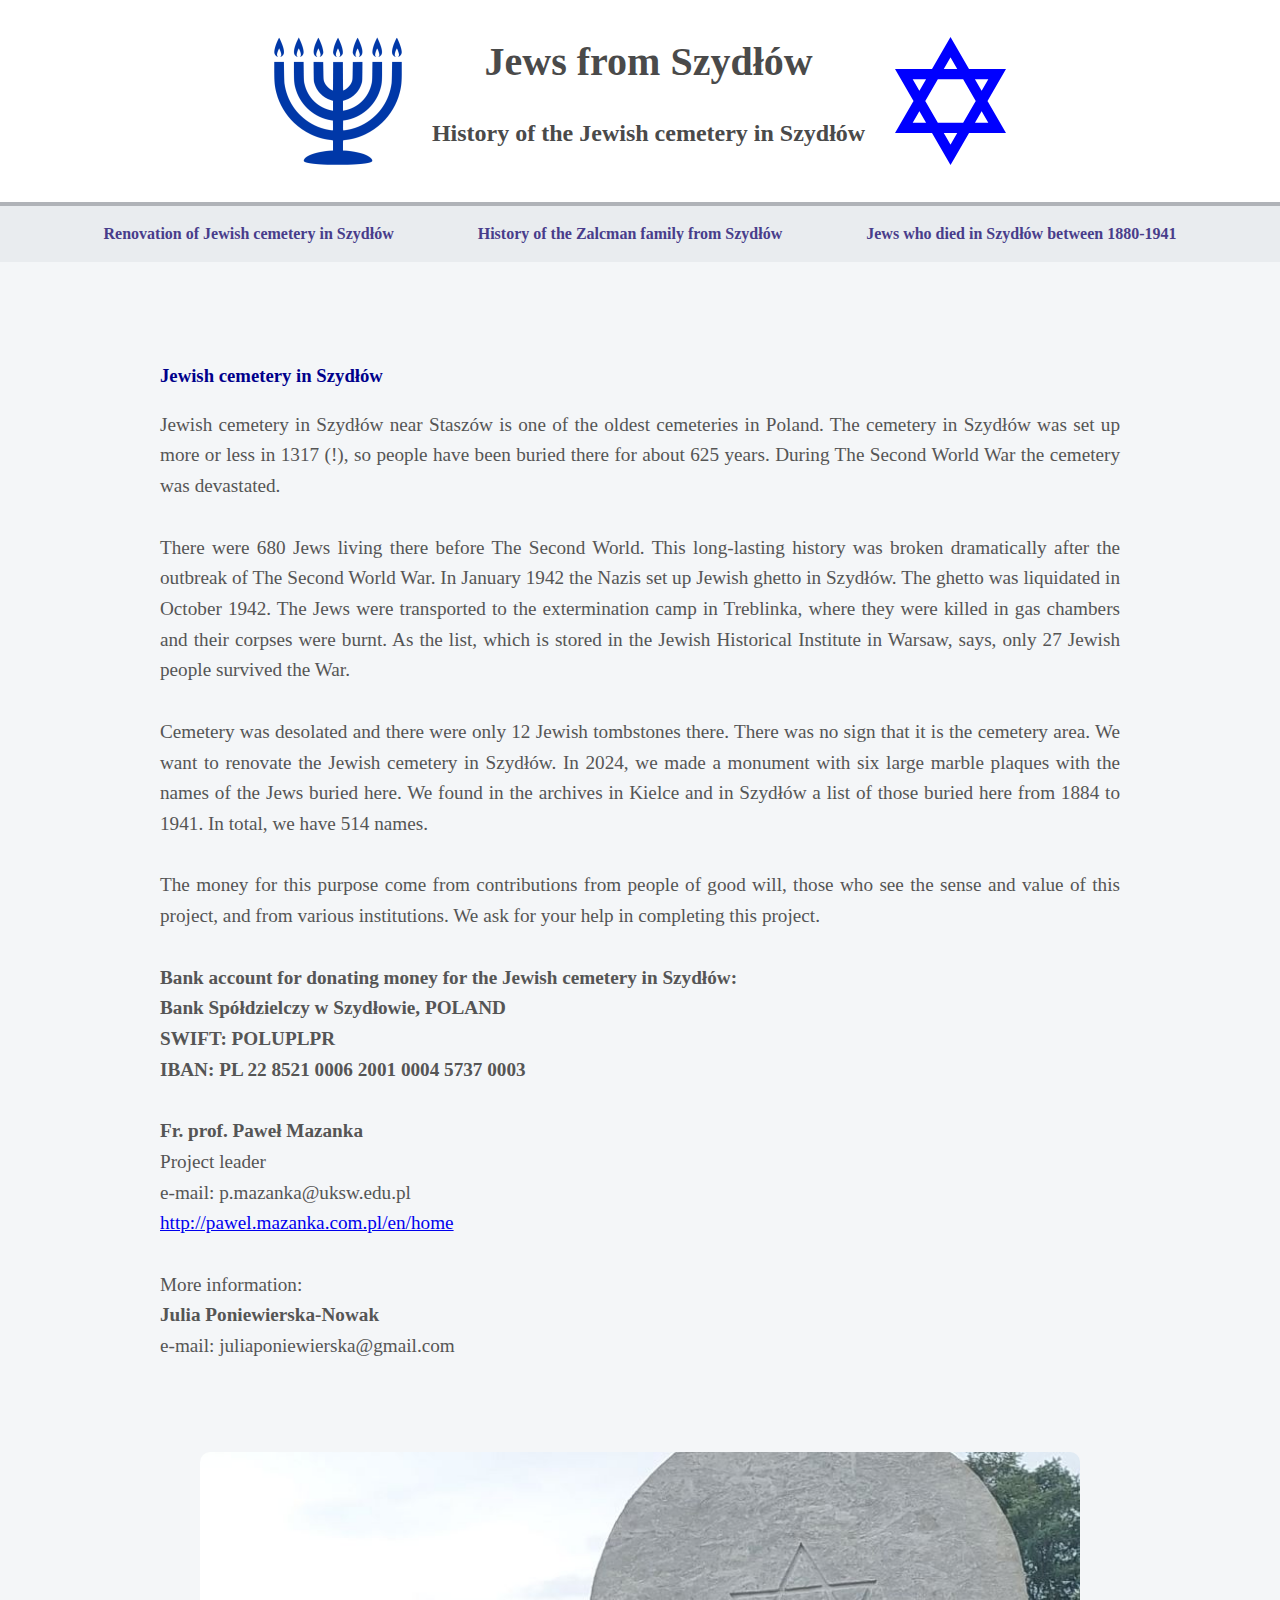
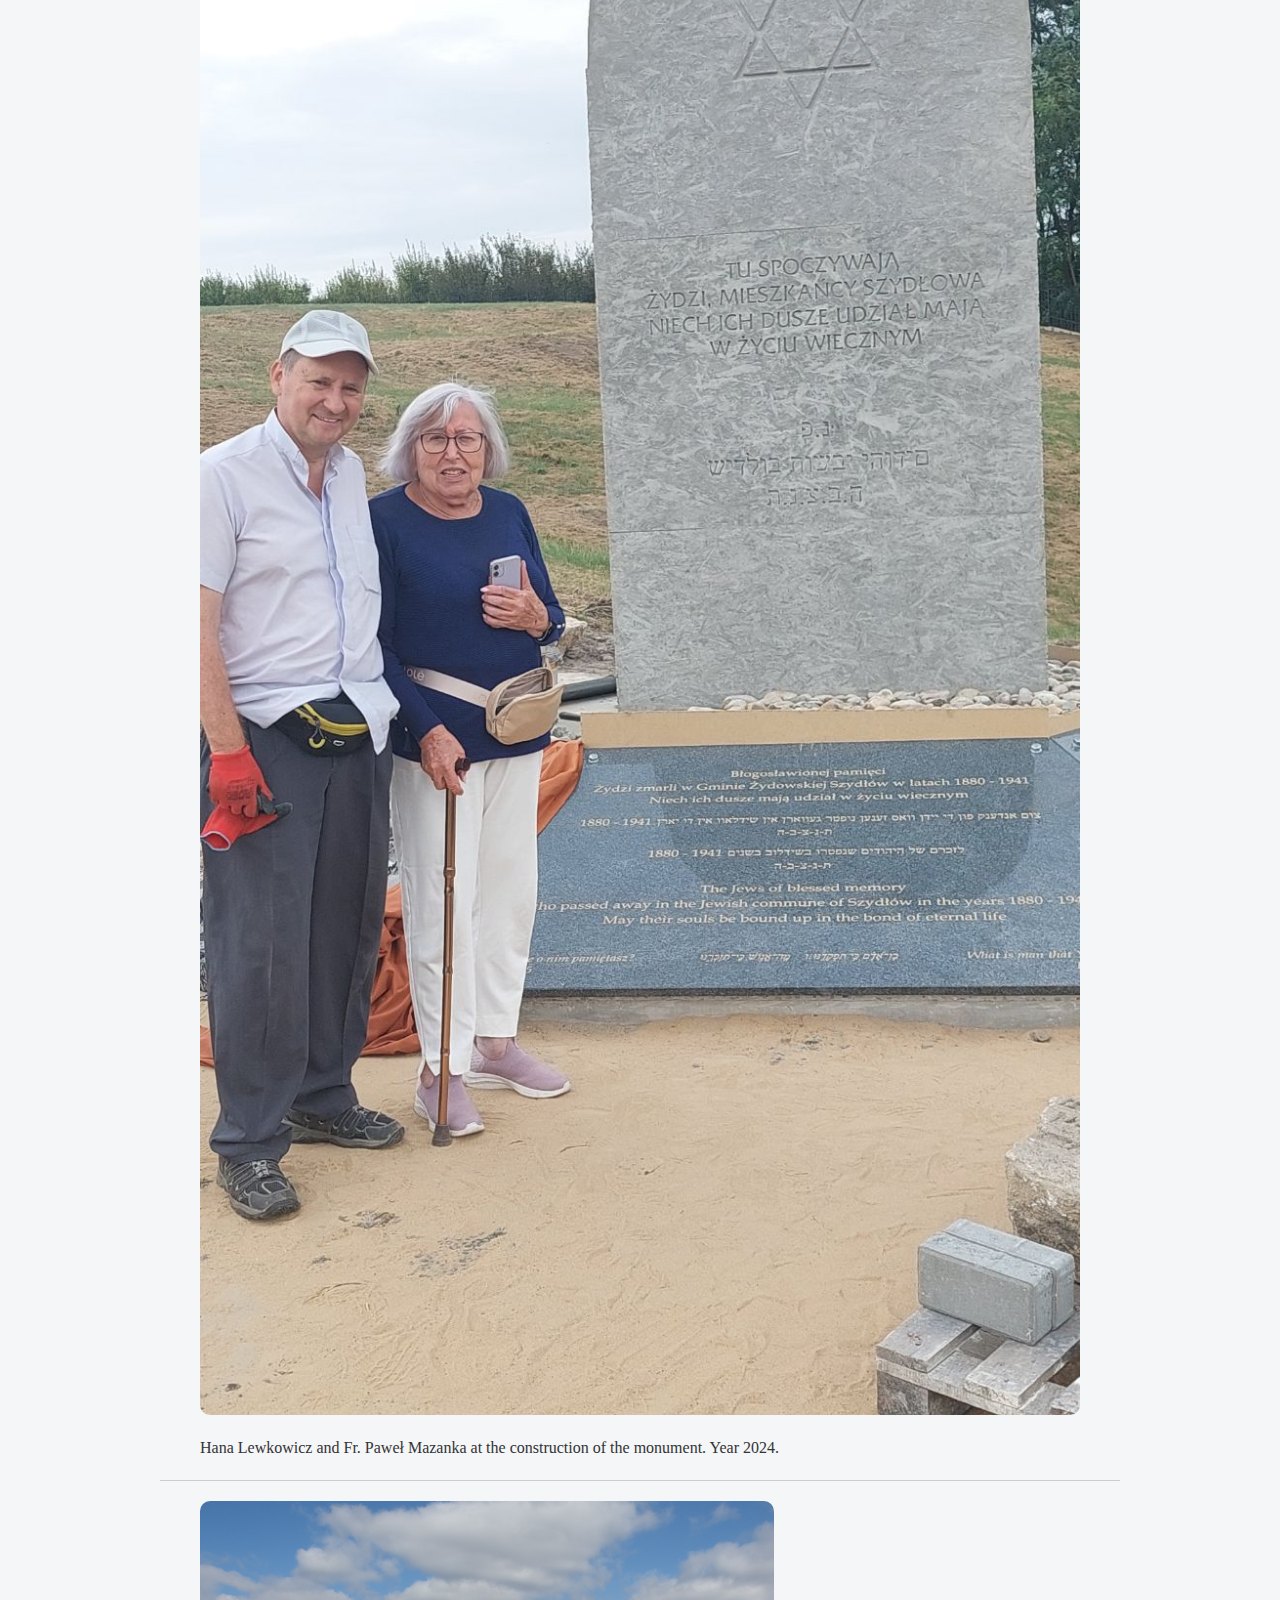
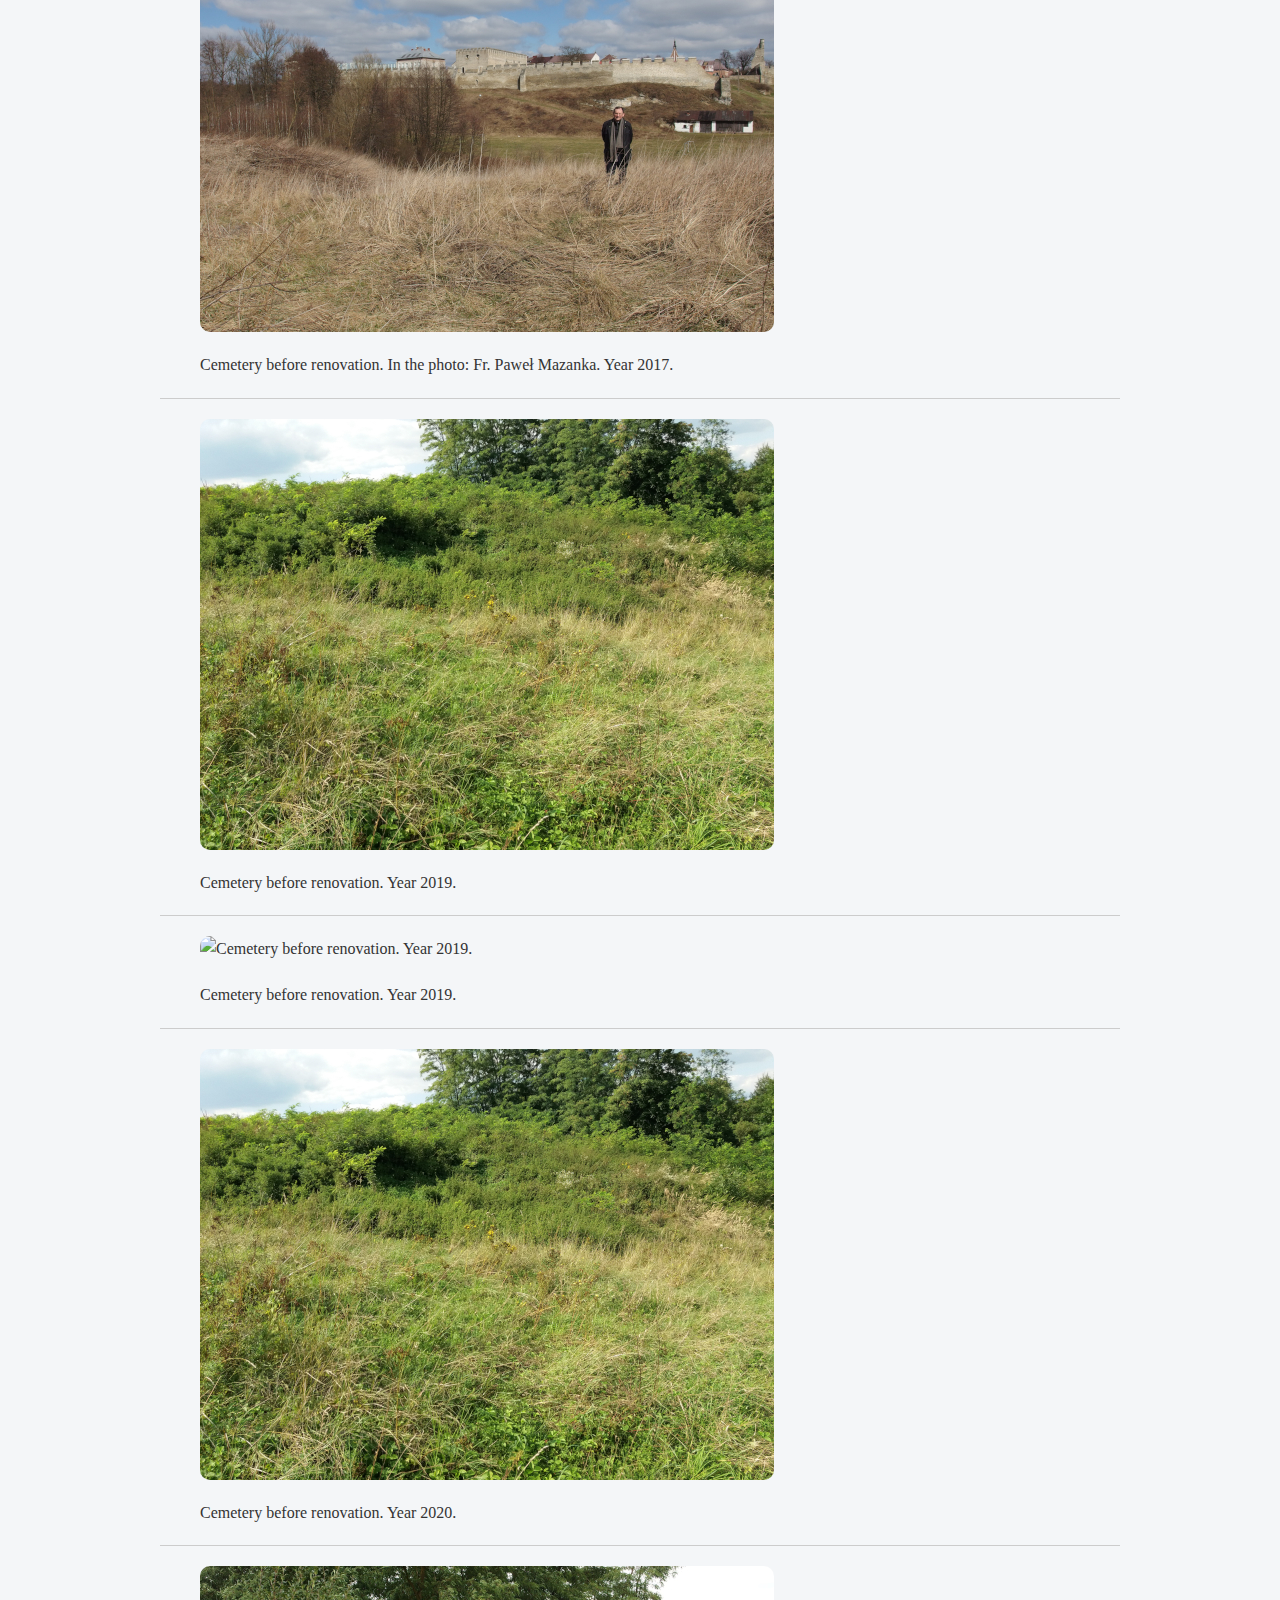
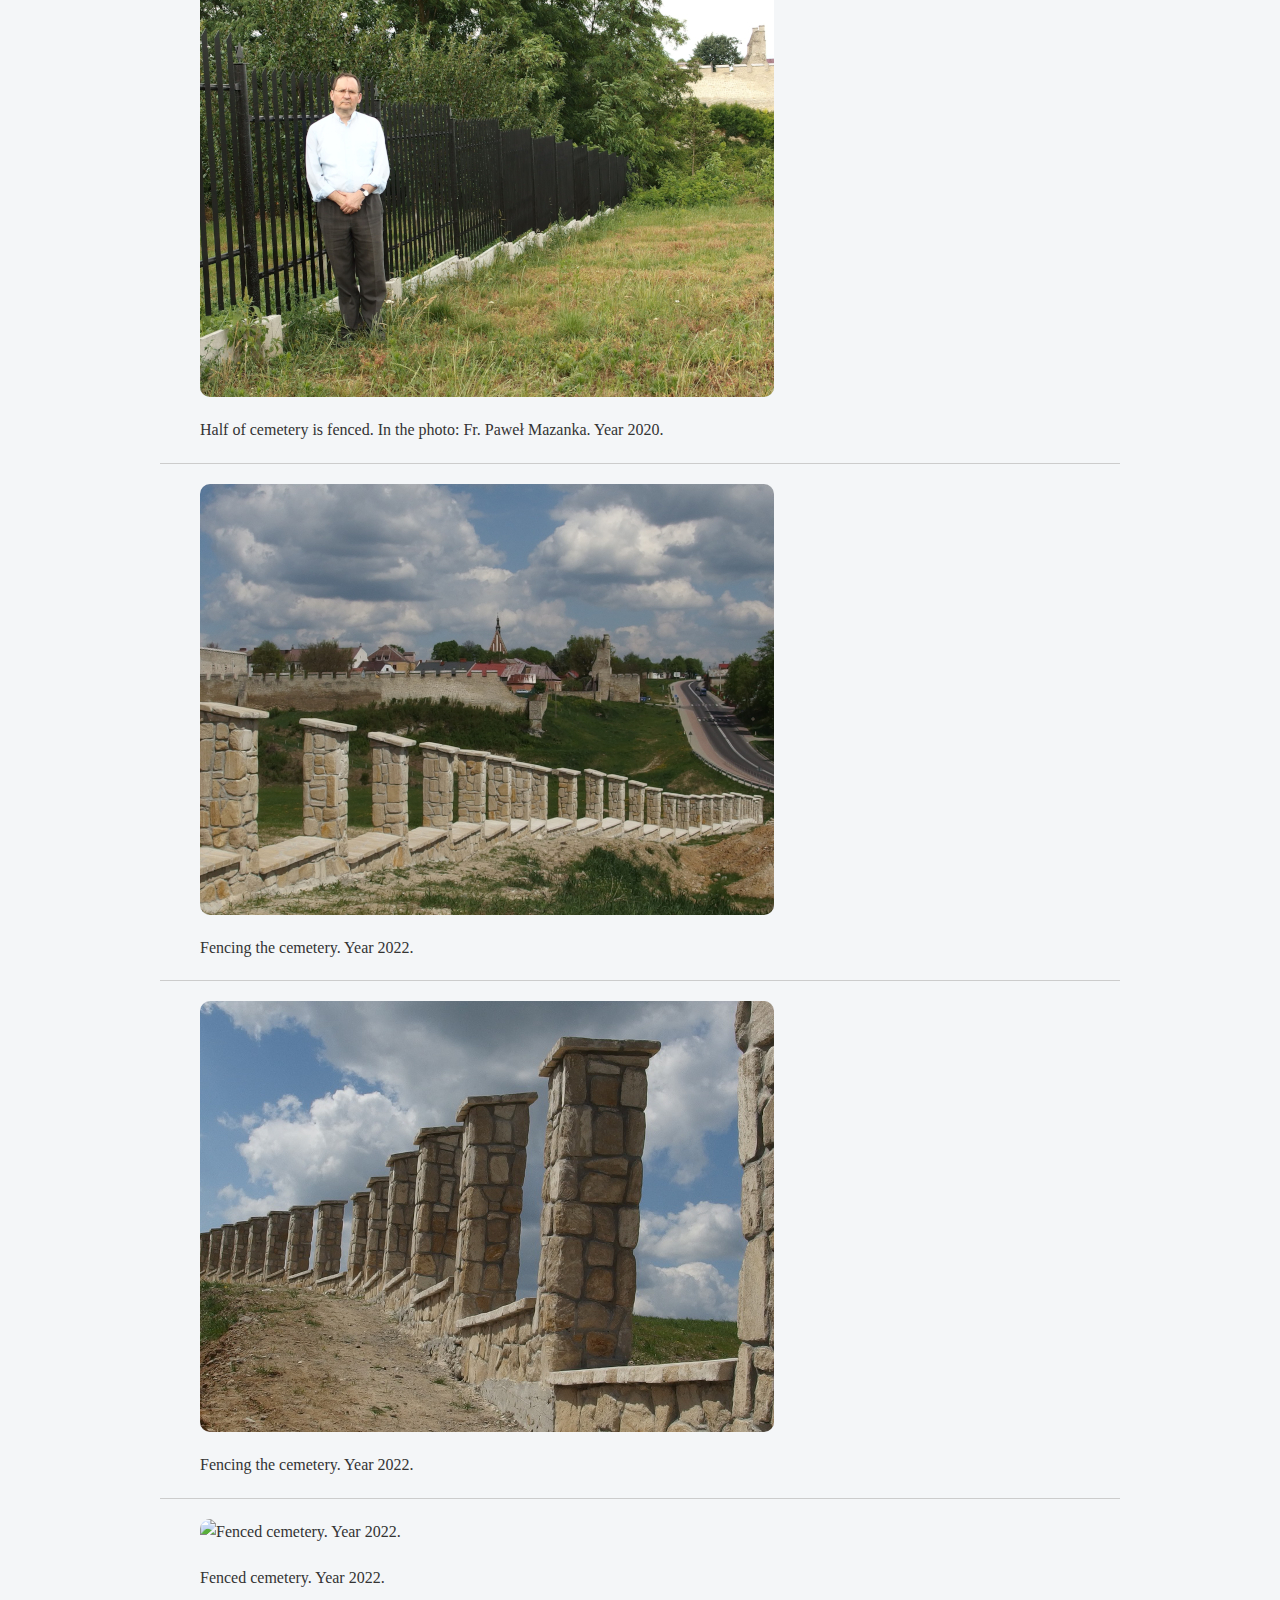
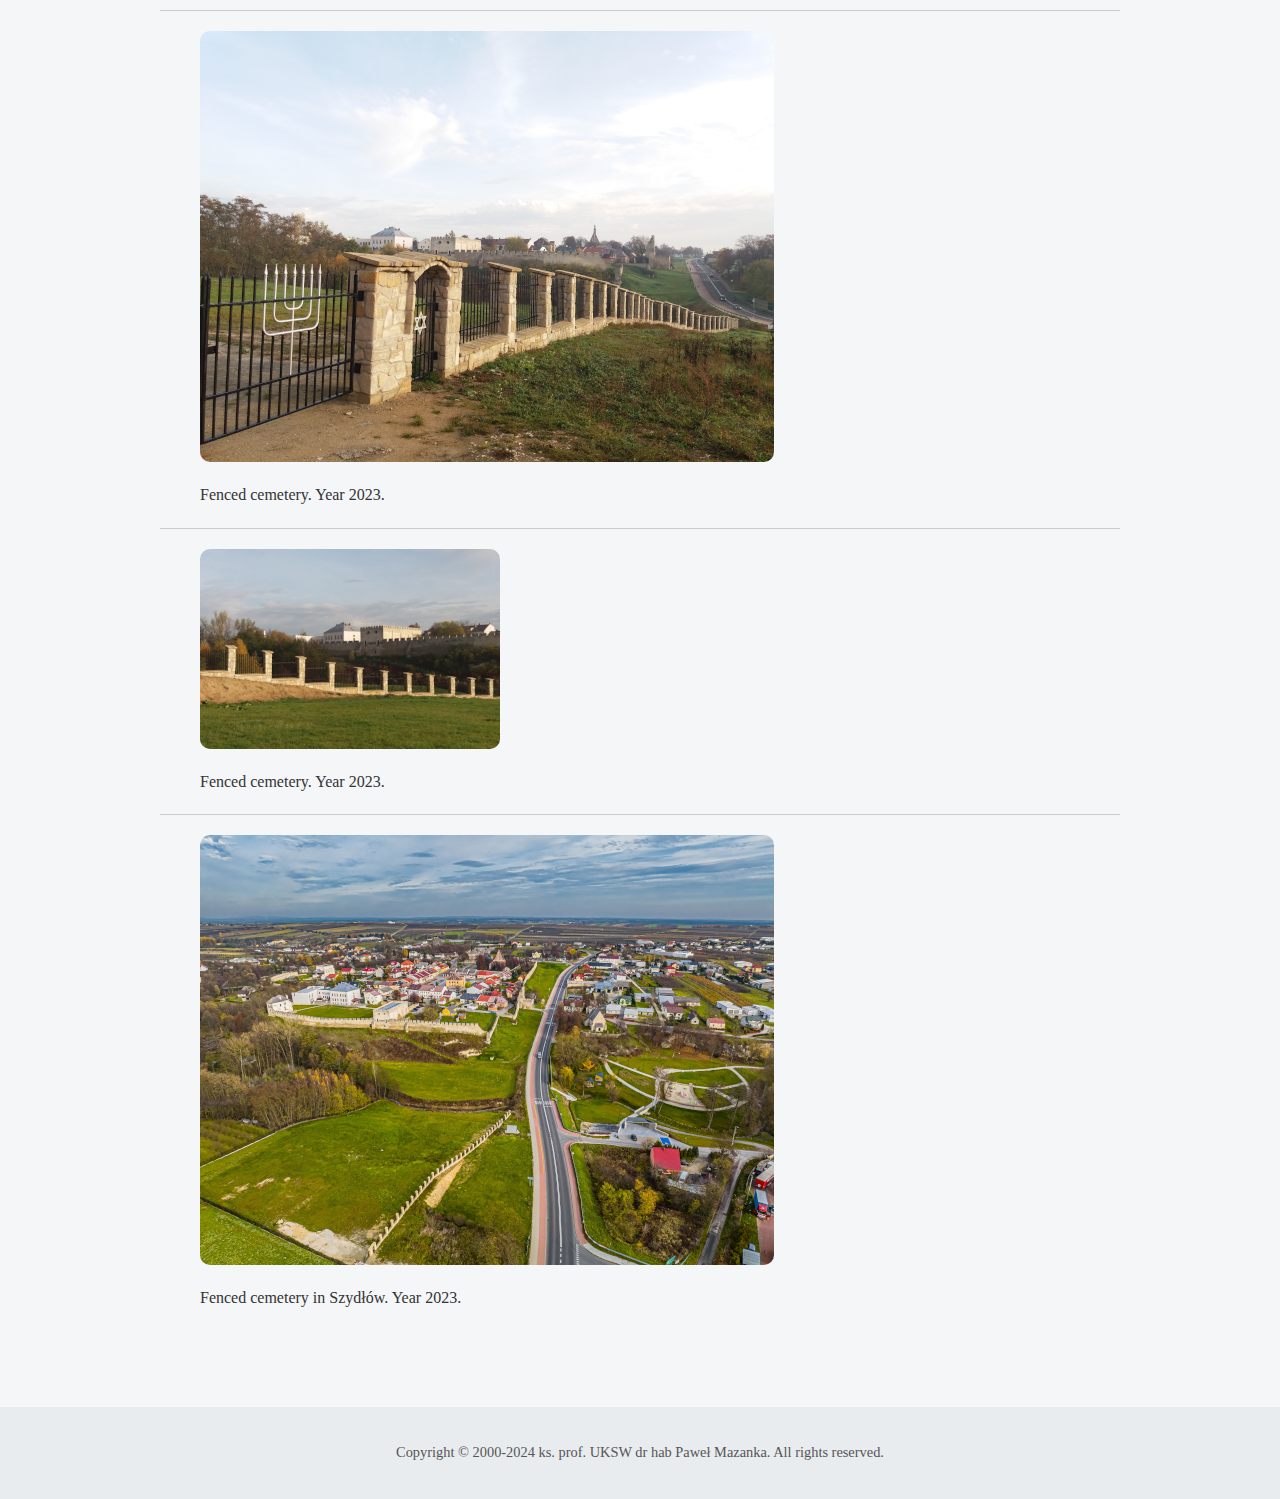
==== resources/index.html @ 0996d3be "first commit of new page" ====
<!DOCTYPE html>
<html lang="en">
<head>
    <meta charset="UTF-8">
    <meta name="viewport" content="width=device-width, initial-scale=1.0">
    <meta name="description" content="Opis strony">
    <meta name="keywords" content="szydlow, jews, cemetery">
    <meta name="author" content="Twoje Imię">
    <title>Jews from Szydłów</title>
    <link rel="stylesheet" href="../css/style.css">
</head>

<body>

<header>
    <img src="../img/menorah.png" alt="Menorah">
    <div>
        <h1>Jews from Szydłów</h1>
        <h2>History of the Jewish cemetery in Szydłów</h2>
    </div>
    <img src="../img/Star_of_David.svg" alt="Star of David">
</header>

<nav>
    <a href="index.html">Renovation of Jewish cemetery in Szydłów</a>
    <a href="zalcman.html">History of the Zalcman family from Szydłów</a>
    <a href="szydlowjews.html">Jews who died in Szydłów between 1880-1941</a>
</nav>

<main>
    <section>

        <div class="justify-aligned-text">
            <h3>Jewish cemetery in Szydłów</h3>
            <p>
                Jewish cemetery in Szydłów near Staszów is one of the oldest cemeteries in Poland.
                The cemetery in Szydłów was set up more or less in 1317 (!), so people have been buried there for about 625 years.
                During The Second World War the cemetery was devastated.<br><br>

                There were 680 Jews living there before The Second World. This long-lasting history was broken dramatically after the outbreak of The Second World War.
                In January 1942 the Nazis set up Jewish ghetto in Szydłów. The ghetto was liquidated in October 1942.
                The Jews were transported to the extermination camp in Treblinka, where they were killed in gas chambers and their corpses were burnt.
                As the list, which is stored in the Jewish Historical Institute in Warsaw, says, only 27 Jewish people survived the War. <br><br>

                Cemetery was desolated and there were only 12 Jewish tombstones there. There was no sign that it is the cemetery area.
                We want to renovate the Jewish cemetery in Szydłów. In 2024, we made a monument with six large marble plaques with the names of the Jews buried here.
                We found in the archives in Kielce and in Szydłów a list of those buried here from 1884 to 1941.
                In total, we have 514 names.<br><br>

                The money for this purpose come from contributions from people of good will, those who see the sense and value of this project, and from various institutions.
                We ask for your help in completing this project. <br><br>

                <b>Bank account for donating money for the Jewish cemetery in Szydłów:<br>
                Bank Spółdzielczy w Szydłowie, POLAND<br>
                SWIFT: POLUPLPR<br>
                    IBAN: PL 22 8521 0006 2001 0004 5737 0003 </b><br><br>

                <strong>Fr. prof. Paweł Mazanka</strong><br>
                Project leader<br>
                e-mail: p.mazanka@uksw.edu.pl<br>
                <a href="http://pawel.mazanka.com.pl/en/home">http://pawel.mazanka.com.pl/en/home</a><br><br>

                More information:<br>
                <strong>Julia Poniewierska-Nowak</strong><br>
                e-mail: juliaponiewierska@gmail.com<br>
            </p>
        </div>

        <div class="justify-aligned-text">

            <figure>
                <img src="../img/monument1.jpg" alt="Hana Lewkowicz and Fr. Paweł Mazanka at the construction of the monument. Year 2024." class="gallery-image" data-caption="Hana Lewkowicz and Fr. Paweł Mazanka at the construction of the monument. Year 2024.">
                <figcaption>Hana Lewkowicz and Fr. Paweł Mazanka at the construction of the monument. Year 2024.</figcaption>
            </figure>

            <hr>

            <figure>
                <img src="../img/cemetery2017.jpg" alt="Cemetery before renovation. Year 2017." class="gallery-image" data-caption="Cemetery before renovation. Year 2017.">
                <figcaption>Cemetery before renovation. In the photo: Fr. Paweł Mazanka. Year 2017.</figcaption>
            </figure>

            <hr>

            <figure>
                <img src="../img/cemetery2019-2.jpg" alt="Cemetery before renovation. Year 2019." class="gallery-image" data-caption="Cemetery before renovation. Year 2019.">
                <figcaption>Cemetery before renovation. Year 2019.</figcaption>
            </figure>

            <hr>

            <figure>
                <img src="../img/cemetery2019.jpg" alt="Cemetery before renovation. Year 2019." class="gallery-image" data-caption="Cemetery before renovation. Year 2019.">
                <figcaption>Cemetery before renovation. Year 2019.</figcaption>
            </figure>

            <hr>

            <figure>
                <img src="../img/cemetery2020.jpg" alt="Cemetery before renovation. Year 2020." class="gallery-image" data-caption="Cemetery before renovation. Year 2020.">
                <figcaption>Cemetery before renovation. Year 2020.</figcaption>
            </figure>

            <hr>

            <figure>
                <img src="../img/cemetery2020-2.jpg" alt="Cemetery before renovation. Year 2020." class="gallery-image" data-caption="Cemetery before renovation. Year 2020.">
                <figcaption>Half of cemetery is fenced. In the photo: Fr. Paweł Mazanka. Year 2020.</figcaption>
            </figure>

            <hr>

            <figure>
                <img src="../img/fencing-2022.jpg" alt="Fencing the cemetery. Year 2022." class="gallery-image" data-caption="Fencing the cemetery. Year 2022.">
                <figcaption>Fencing the cemetery. Year 2022.</figcaption>
            </figure>

            <hr>

            <figure>
                <img src="../img/fencing-2022-2.jpg" alt="Fencing the cemetery. Year 2022." class="gallery-image" data-caption="Fencing the cemetery. Year 2022.">
                <figcaption>Fencing the cemetery. Year 2022.</figcaption>
            </figure>

            <hr>

            <figure>
                <img src="../img/cemetery2022.jpg" alt="Fenced cemetery. Year 2022." class="gallery-image" data-caption="Fenced cemetery. Year 2022.">
                <figcaption>Fenced cemetery. Year 2022.</figcaption>
            </figure>

            <hr>

            <figure>
                <img src="../img/fenced2023-1.jpg" alt="Fenced cemetery. Year 2023." class="gallery-image" data-caption="Fenced cemetery. Year 2023.">
                <figcaption>Fenced cemetery. Year 2023.</figcaption>
            </figure>

            <hr>

            <figure>
                <img src="../img/fenced2023-2.jpg" alt="Fenced cemetery. Year 2023." class="gallery-image" data-caption="Fenced cemetery. Year 2023.">
                <figcaption>Fenced cemetery. Year 2023.</figcaption>
            </figure>

            <hr>

            <figure>
                <img src="../img/fenced2023-3.jpg" alt="Fenced cemetery in Szydlow. Year 2023." class="gallery-image" data-caption="Fenced cemetery. Year 2023.">
                <figcaption>Fenced cemetery in Szydłów. Year 2023.</figcaption>
            </figure>

            <div id="myModal" class="modal">
                <span class="close">&times;</span>
                <img class="modal-content" id="img01">
                <div id="caption"></div>
            </div>

        </div>

    </section>

</main>

<footer>
    <p>Copyright &copy; 2000-2024 ks. prof. UKSW dr hab Paweł Mazanka. All rights reserved.</p>
</footer>
<script src="../js/scripts.js"></script>
</body>
</html>
---- css/style.css ----
/* Ogólne style dla całej strony */
html, body {
    height: 100%
    margin: 0;
}

body {
    display: flex;
    flex-direction: column; /* Ustaw kolumnowy układ */
    min-height: 100vh; /* Zabezpieczenie na wysokość viewportu */
    font-family: 'Times New Roman', Tahoma, Geneva, Verdana, sans-serif;
    line-height: 1.6;
    margin: 0;
    padding: 0;
    background-color: #f4f6f8; /* Jasne, neutralne tło */
    color: #333; /* Tekst w ciemnoszarym kolorze */
}

/* Styl nagłówka */
header {
    display: flex;
    justify-content: center;
    align-items: center; /* Wyrównanie pionowe do środka */
    background: #ffffff;
    color: #4a4a4a;
    padding: 30px 0;
    border-bottom: 4px solid #b0b3b8;
    font-family: "Times New Roman";
}

header div {
    text-align: center;
    display: inline-block;
}

header h1 {
    align-items: center;
    font-size: 2.5em;
    margin: 0;
}

header img {
    height: 8em; /* Dopasowanie do h1 */
    vertical-align: middle;
    margin-left: 30px;
    margin-right: 30px;
}

/* Styl nawigacji */
nav {
    background-color: #e9ecef; /* Jasnoszary kolor nawigacji */
    padding: 15px 0;
    text-align: center;
}

nav a {
    color: #483D8B; /* Neutralny, ciemnoszary kolor linków */
    margin: 0 20px;
    text-decoration: none;
    font-weight: bold;
    padding: 10px 20px;
    border-radius: 30px;
    transition: background-color 0.3s ease, color 0.3s ease;
}

nav a:hover {
    background-color: #b0b3b8; /* Delikatny szary na hover */
    color: #ffffff;
}

/* Styl sekcji głównej */
main {
    padding: 40px 20px;
    margin: 20px auto;
    max-width: 1000px;
}

main section {
    text-align: center;
}

main h2 {
    font-size: 2em;
    margin-bottom: 20px;
    color: #4a4a4a; /* Ciemnoszary kolor nagłówków */
}

main h3 {
    color: #00008B
}

main p {
    font-size: 1.2em;
    margin-bottom: 30px;
    color: #555;
}

/* Styl przycisku */
button {
    background-color: #4a4a4a; /* Ciemnoszary kolor przycisku */
    color: #ffffff;
    border: none;
    padding: 15px 30px;
    font-size: 1em;
    border-radius: 30px;
    cursor: pointer;
    transition: background-color 0.3s ease;
}

button:hover {
    background-color: #6c757d; /* Subtelny odcień szarości na hover */
}

/* Styl stopki */
footer {
    background-color: #e9ecef;
    color: #555;
    text-align: center;
    padding: 20px 0;
    margin-top: auto;
    font-size: 0.9em;
}

/* Styl smukłej linii */
hr {
    border: none;
    border-top: 1px solid #ccc;
    margin: 20px 0;
}

/* Responsywność */
@media (max-width: 768px) {
    nav a {
        display: block;
        margin: 10px 0;
    }

    main {
        padding: 20px;
        margin: 10px;
    }

    header h1 {
        font-size: 2em;
    }

    header p {
        font-size: 1em;
    }
}

/* Stylizacja dla tekstu wyjustowanego */
.justify-aligned-text {
    text-align: justify;
    flex: 1;
    width: 100%;
    padding: 20px;
    box-sizing: border-box;
}

/* Stylizacja dla tekstu wyrównanego do lewej */
.left-aligned-text {
    text-align: left;
    flex: 1;
    width: 100%;
    padding: 20px;
    box-sizing: border-box;
}

/* Stylizacja dla tekstu wyrównanego do środka */
.center-aligned-text {
    text-align: center;
    flex: 1;
    width: 100%;
    padding: 20px;
    box-sizing: border-box;
}

/* Styl dla zdjęć w treści */
.gallery-image {
    display: block;
    max-width: 100%;
    height: auto;
    margin: 20px 0; /* Margines góra-dół dla oddzielenia zdjęcia od tekstu */
    border-radius: 10px; /* Opcjonalnie, zaokrąglenie rogów */
    cursor: pointer; /* Wskaźnik ręki, aby wskazać, że obrazki są klikalne */
}

/* Styl dla modala */
.modal {
    display: none; /* Ukrywa modal domyślnie */
    position: fixed; /* Pozostaje na miejscu podczas przewijania */
    z-index: 1; /* Wyświetlanie na wierzchu */
    left: 0;
    top: 0;
    width: 100%;
    height: 100%;
    overflow: auto; /* Dodaje przewijanie, jeśli zdjęcie jest większe niż ekran */
    background-color: rgba(0,0,0,0.8); /* Ciemne tło z przezroczystością */
}

/* Styl dla zawartości modala */
.modal-content {
    margin: auto;
    display: block;
    max-width: 80%;
    max-height: 80%;
    margin-top: 5%;
}

/* Styl dla zamknięcia modala */
.close {
    position: absolute;
    top: 15px;
    right: 35px;
    color: #fff;
    font-size: 40px;
    font-weight: bold;
    cursor: pointer;
}

.close:hover,
.close:focus {
    color: #bbb;
    text-decoration: none;
    cursor: pointer;
}

/* Styl dla opisu zdjęcia w modalu */
#caption {
    margin: 10px;
    color: #fff;
    text-align: center;
}
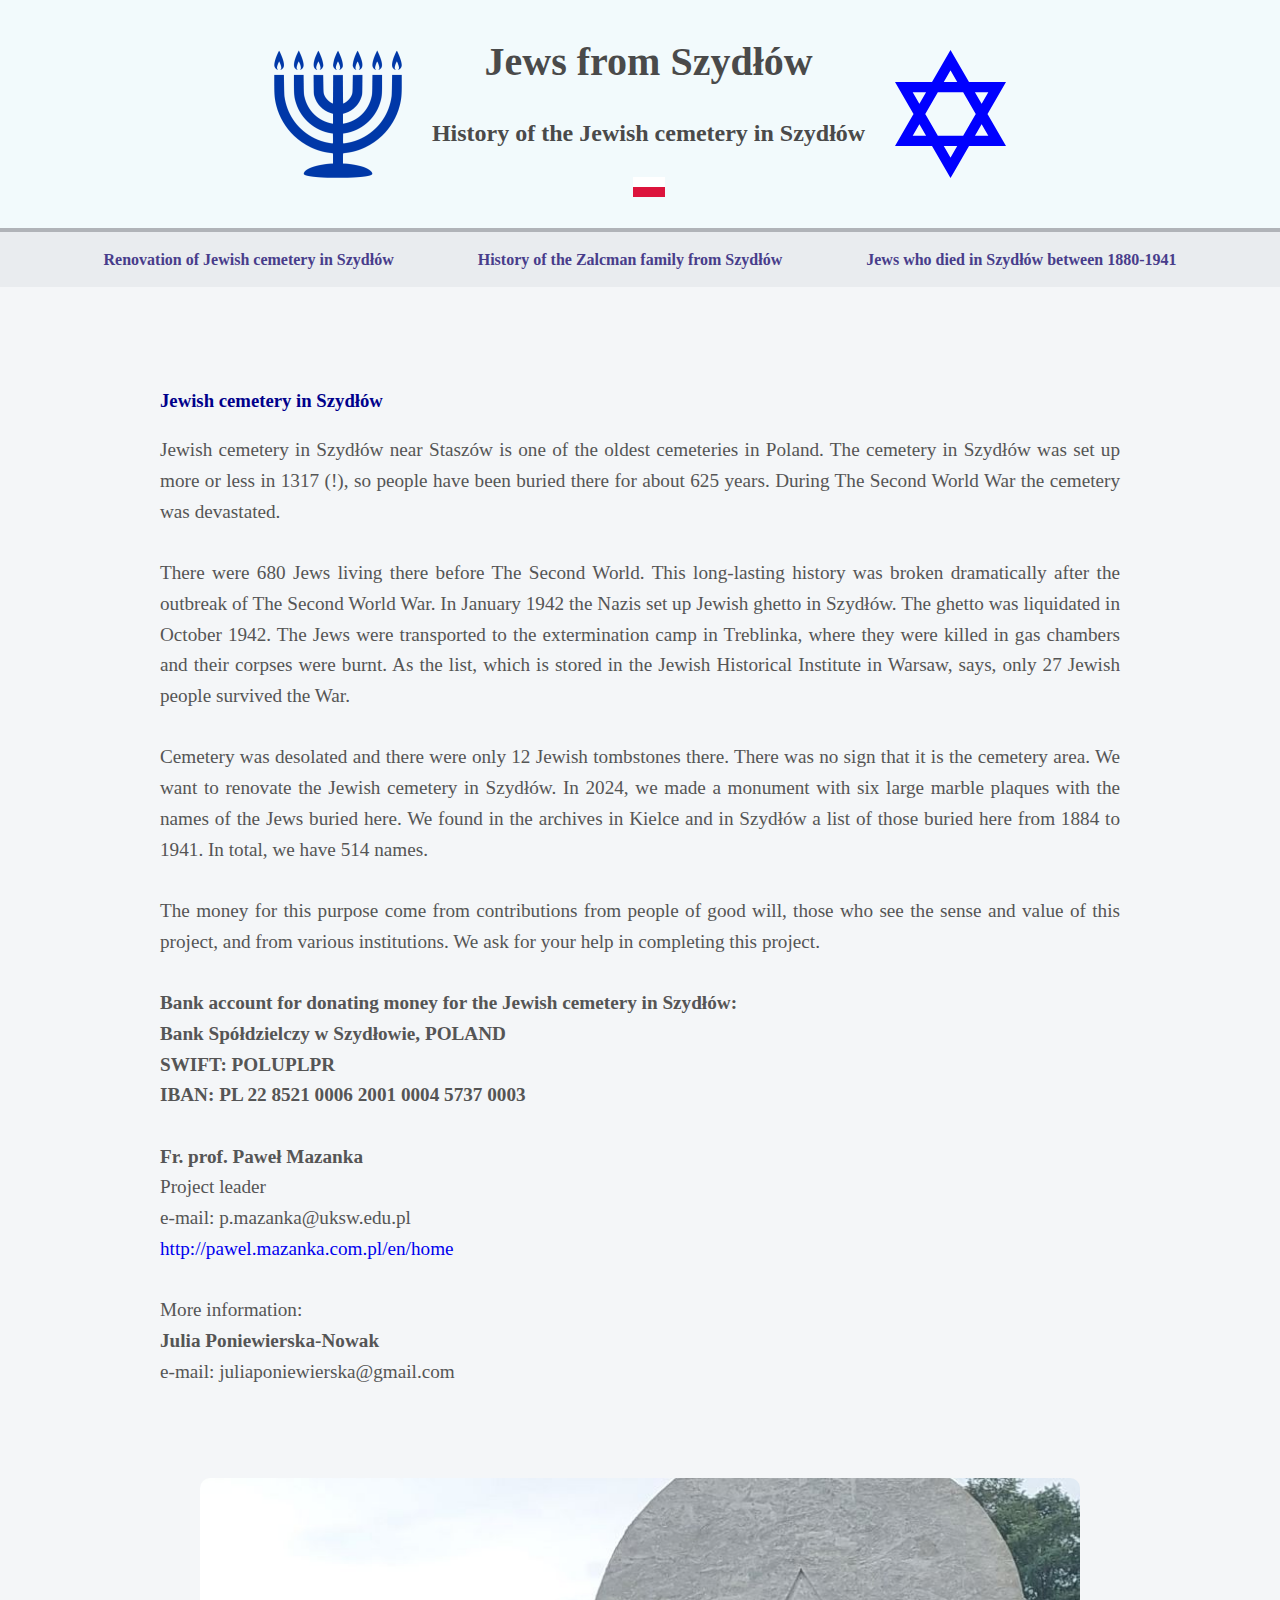
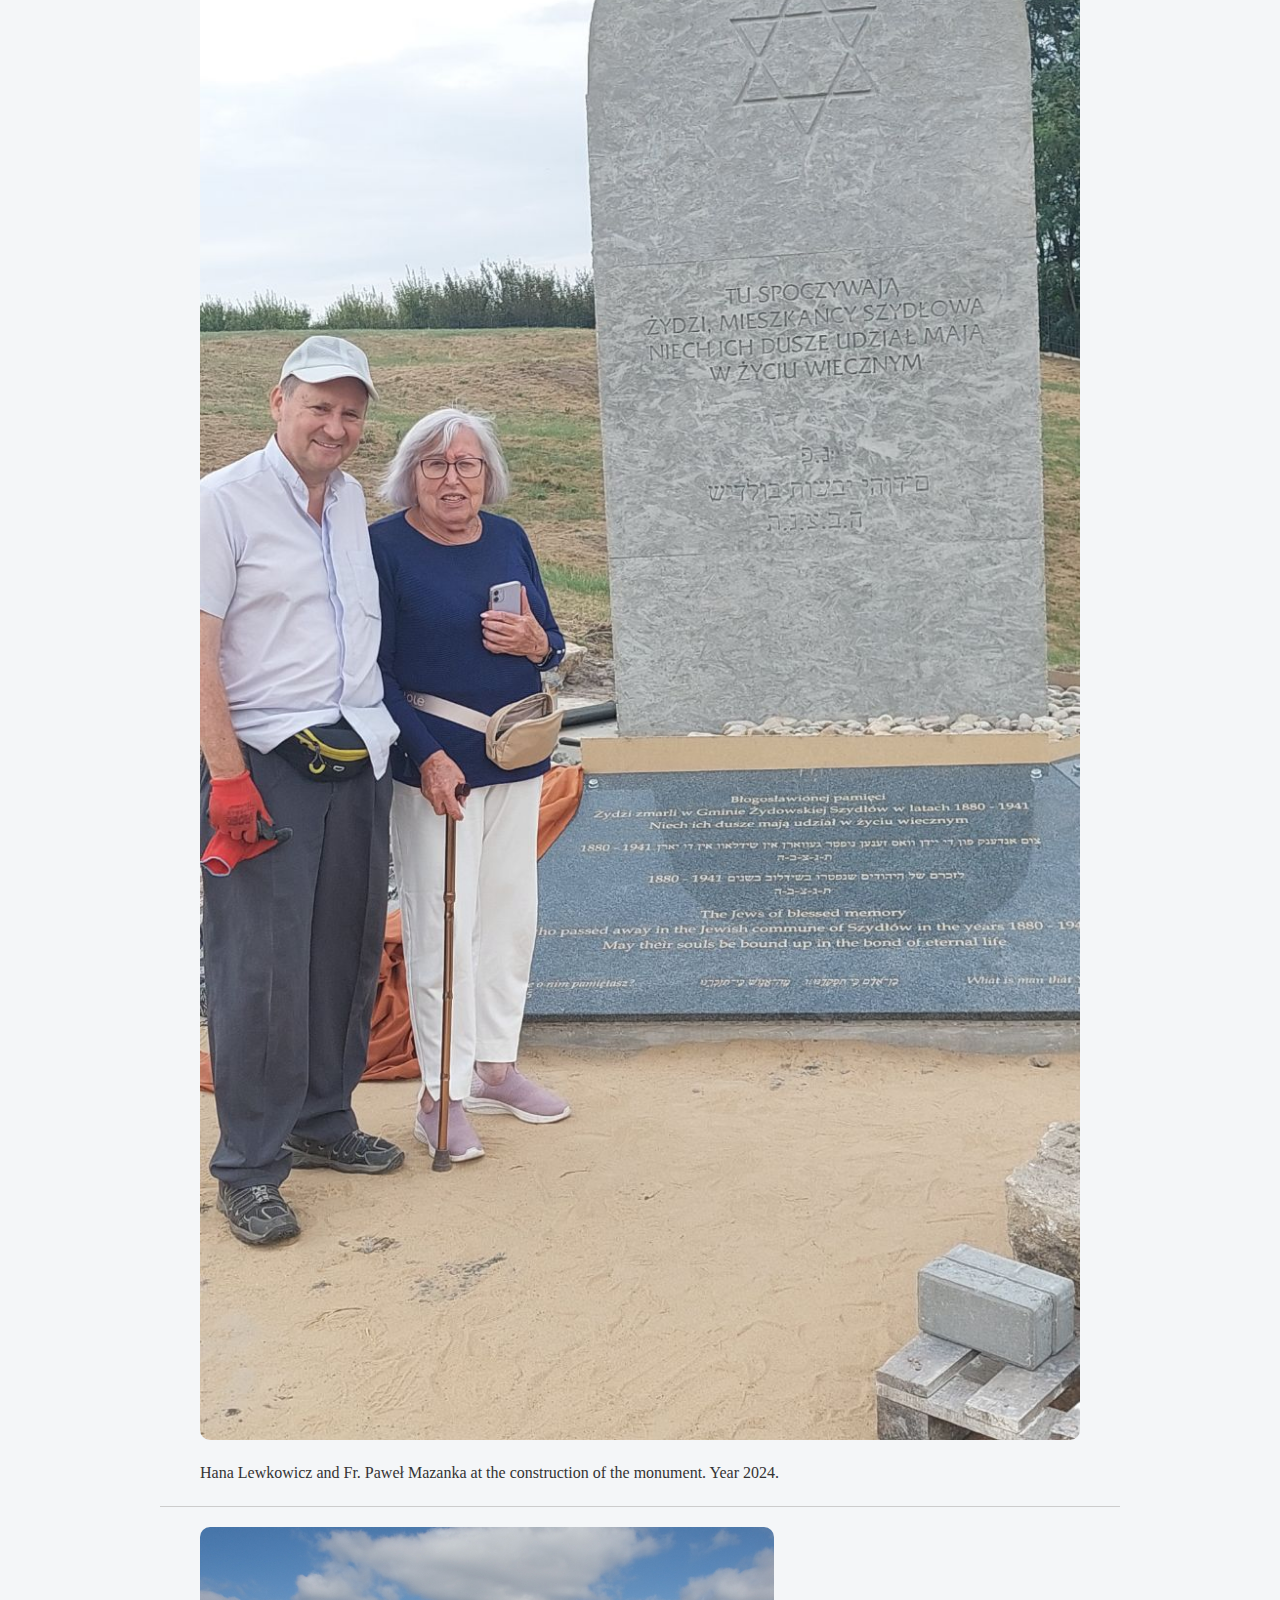
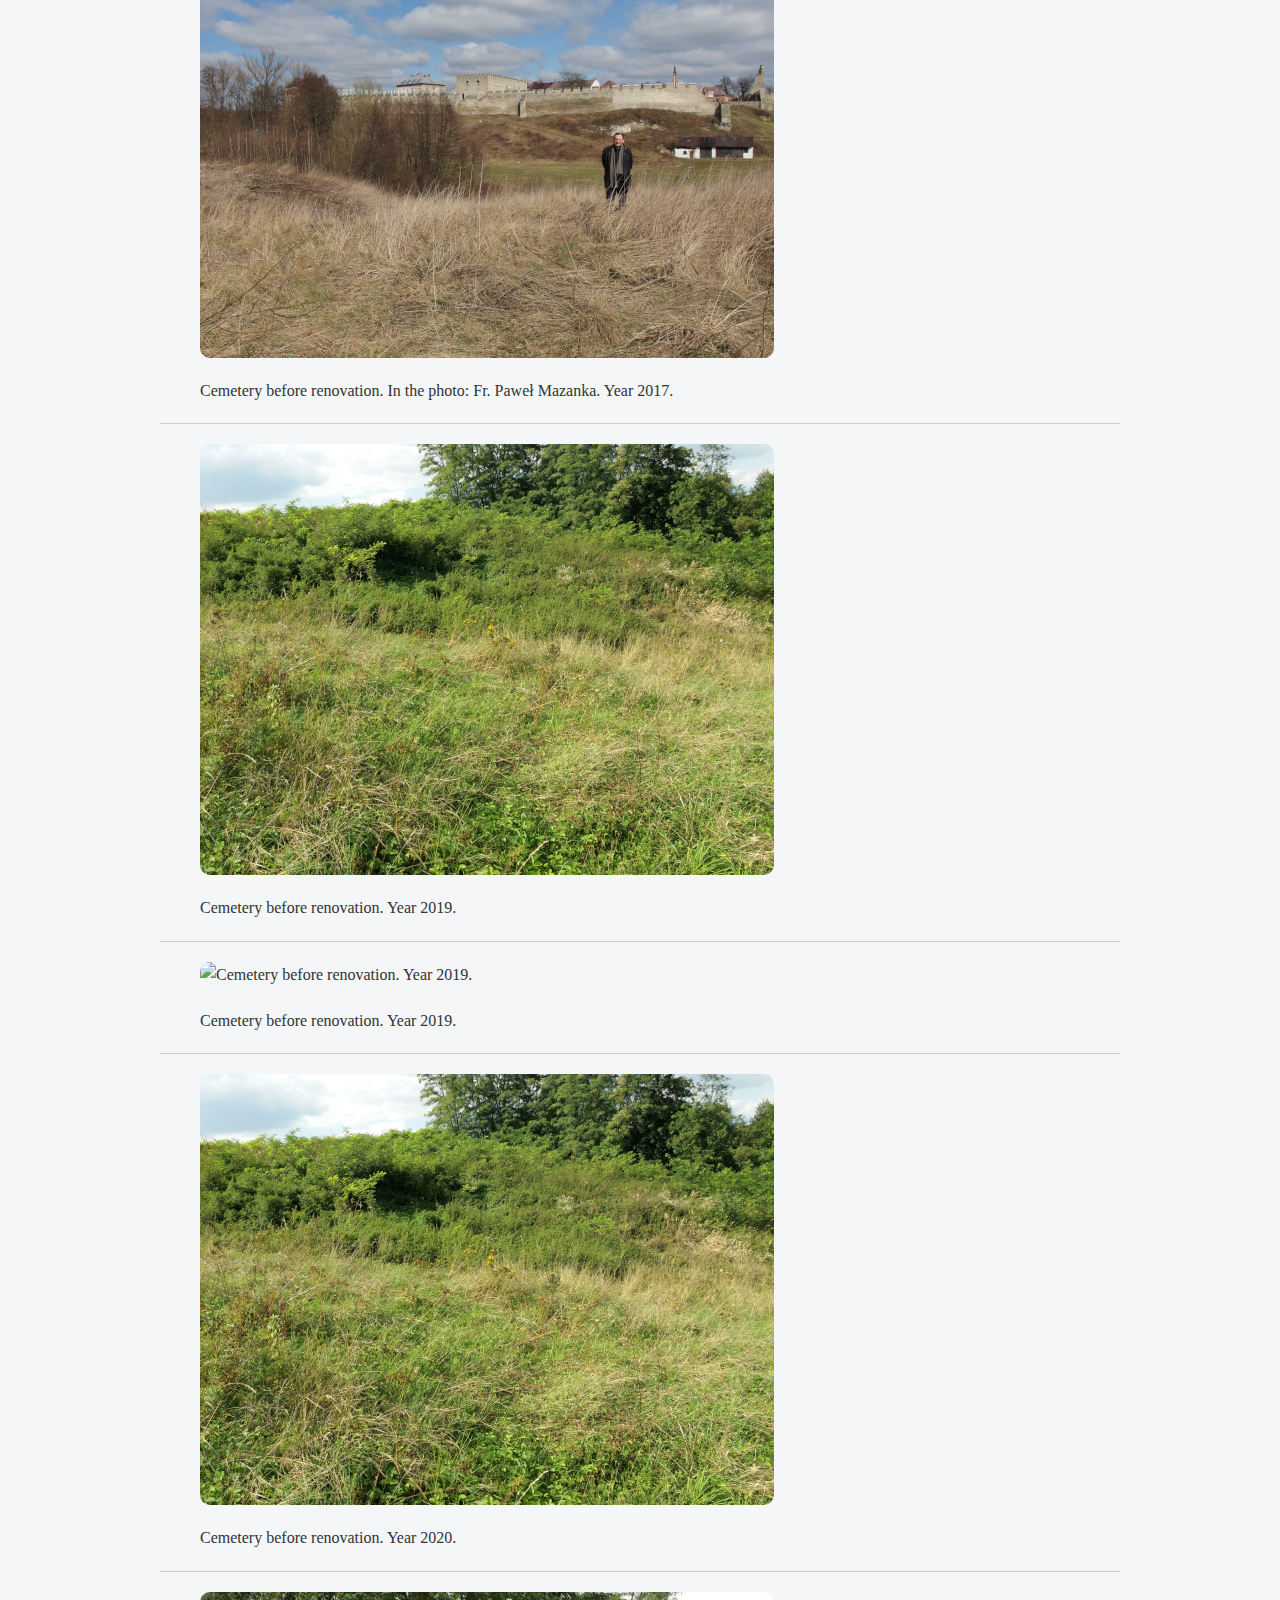
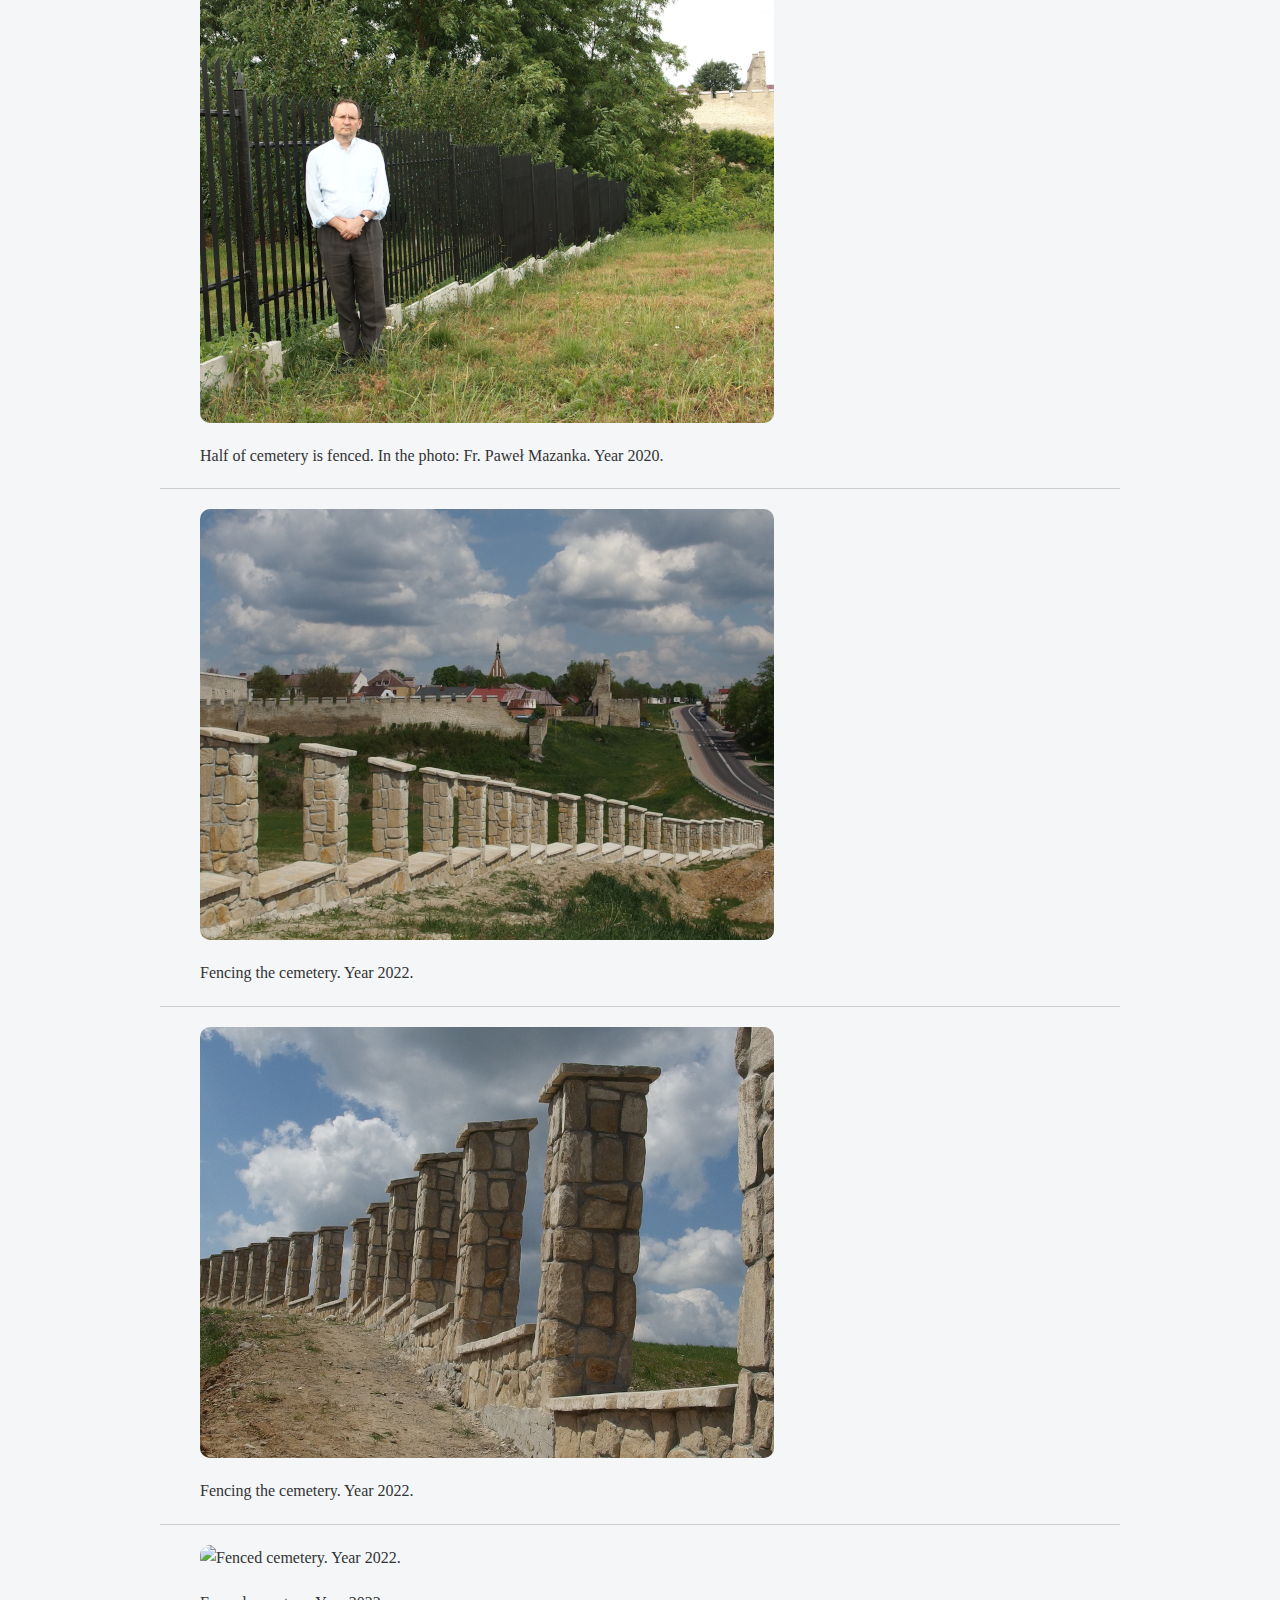
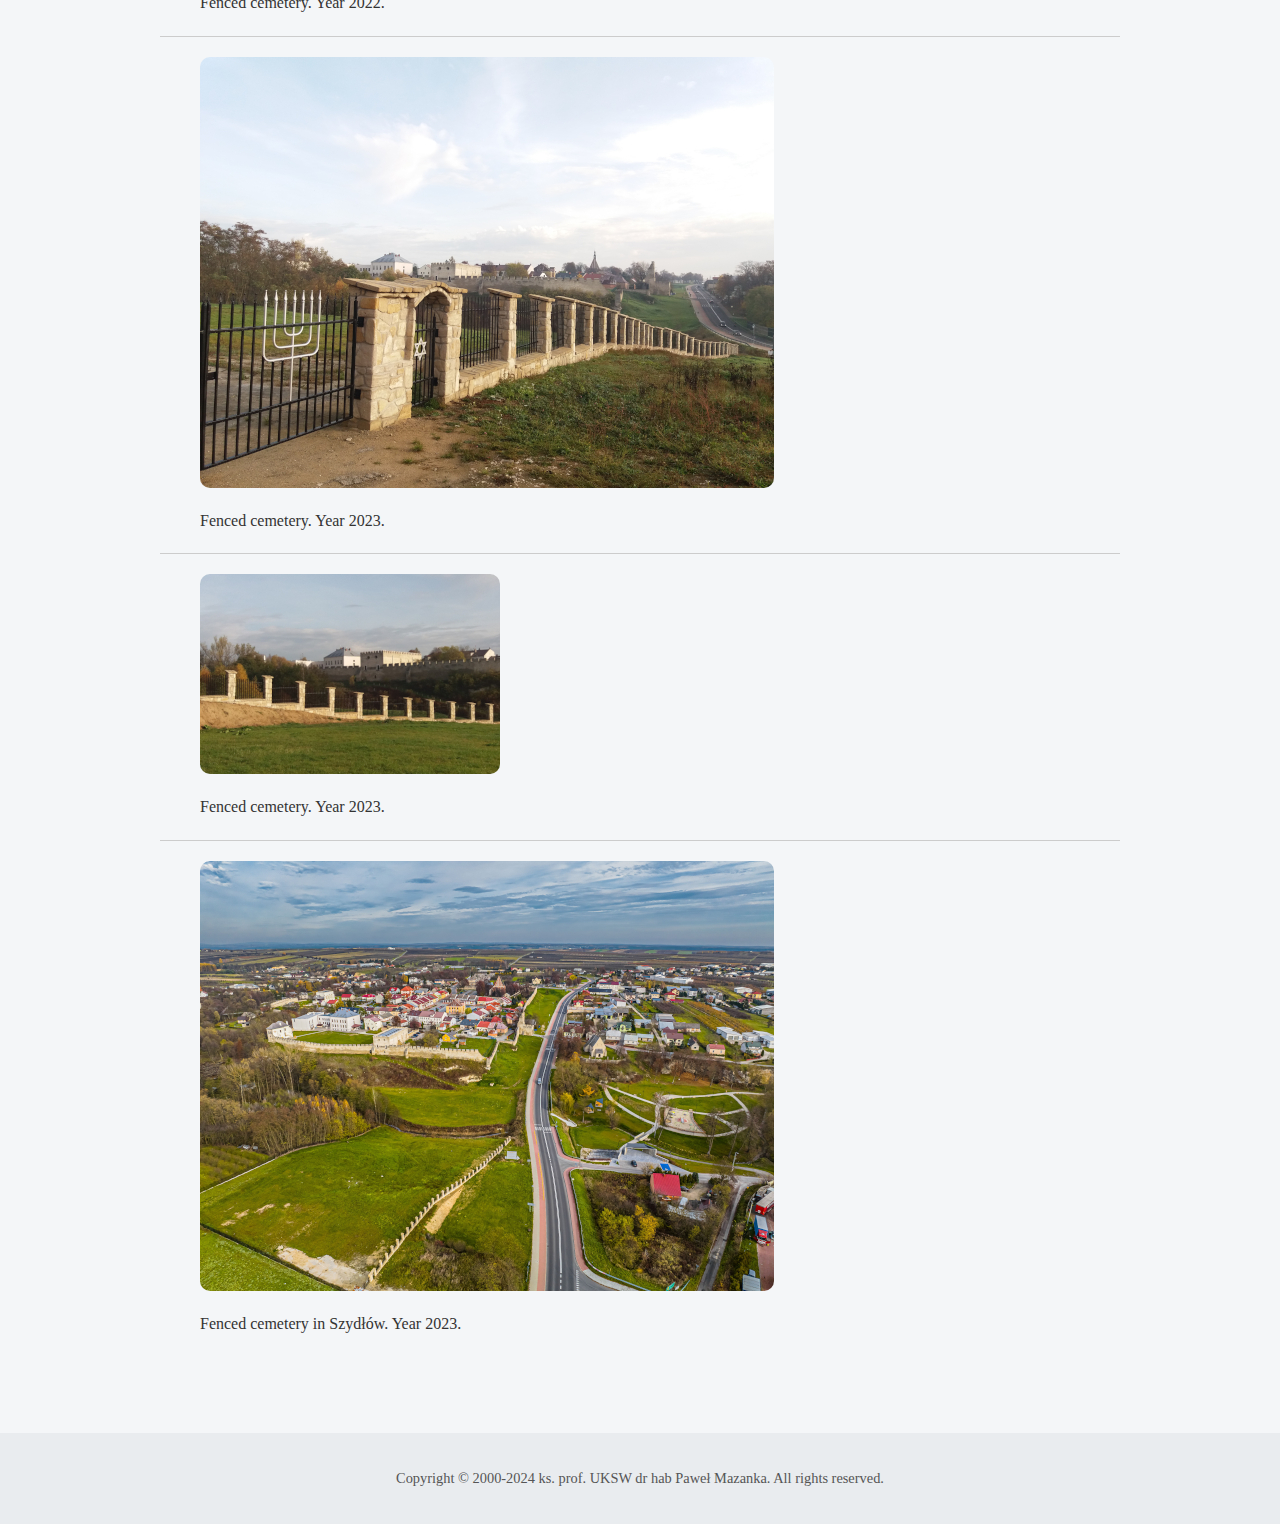
==== commit a17e5745: "new changes" ====
--- a/resources/index.html
+++ b/resources/index.html
@@ -17,6 +17,7 @@
     <div>
         <h1>Jews from Szydłów</h1>
         <h2>History of the Jewish cemetery in Szydłów</h2>
+        <img src="../img/Flag_of_Poland.svg" alt="Flag of Poland">
     </div>
     <img src="../img/Star_of_David.svg" alt="Star of David">
 </header>
--- a/css/style.css
+++ b/css/style.css
@@ -21,7 +21,7 @@
     display: flex;
     justify-content: center;
     align-items: center; /* Wyrównanie pionowe do środka */
-    background: #ffffff;
+    background: #f2fafc;
     color: #4a4a4a;
     padding: 30px 0;
     border-bottom: 4px solid #b0b3b8;
@@ -44,6 +44,15 @@
     vertical-align: middle;
     margin-left: 30px;
     margin-right: 30px;
+}
+
+header div img {
+    height: 20px;
+    align-items: center;
+}
+
+p a {
+    text-decoration:none;
 }
 
 /* Styl nawigacji */
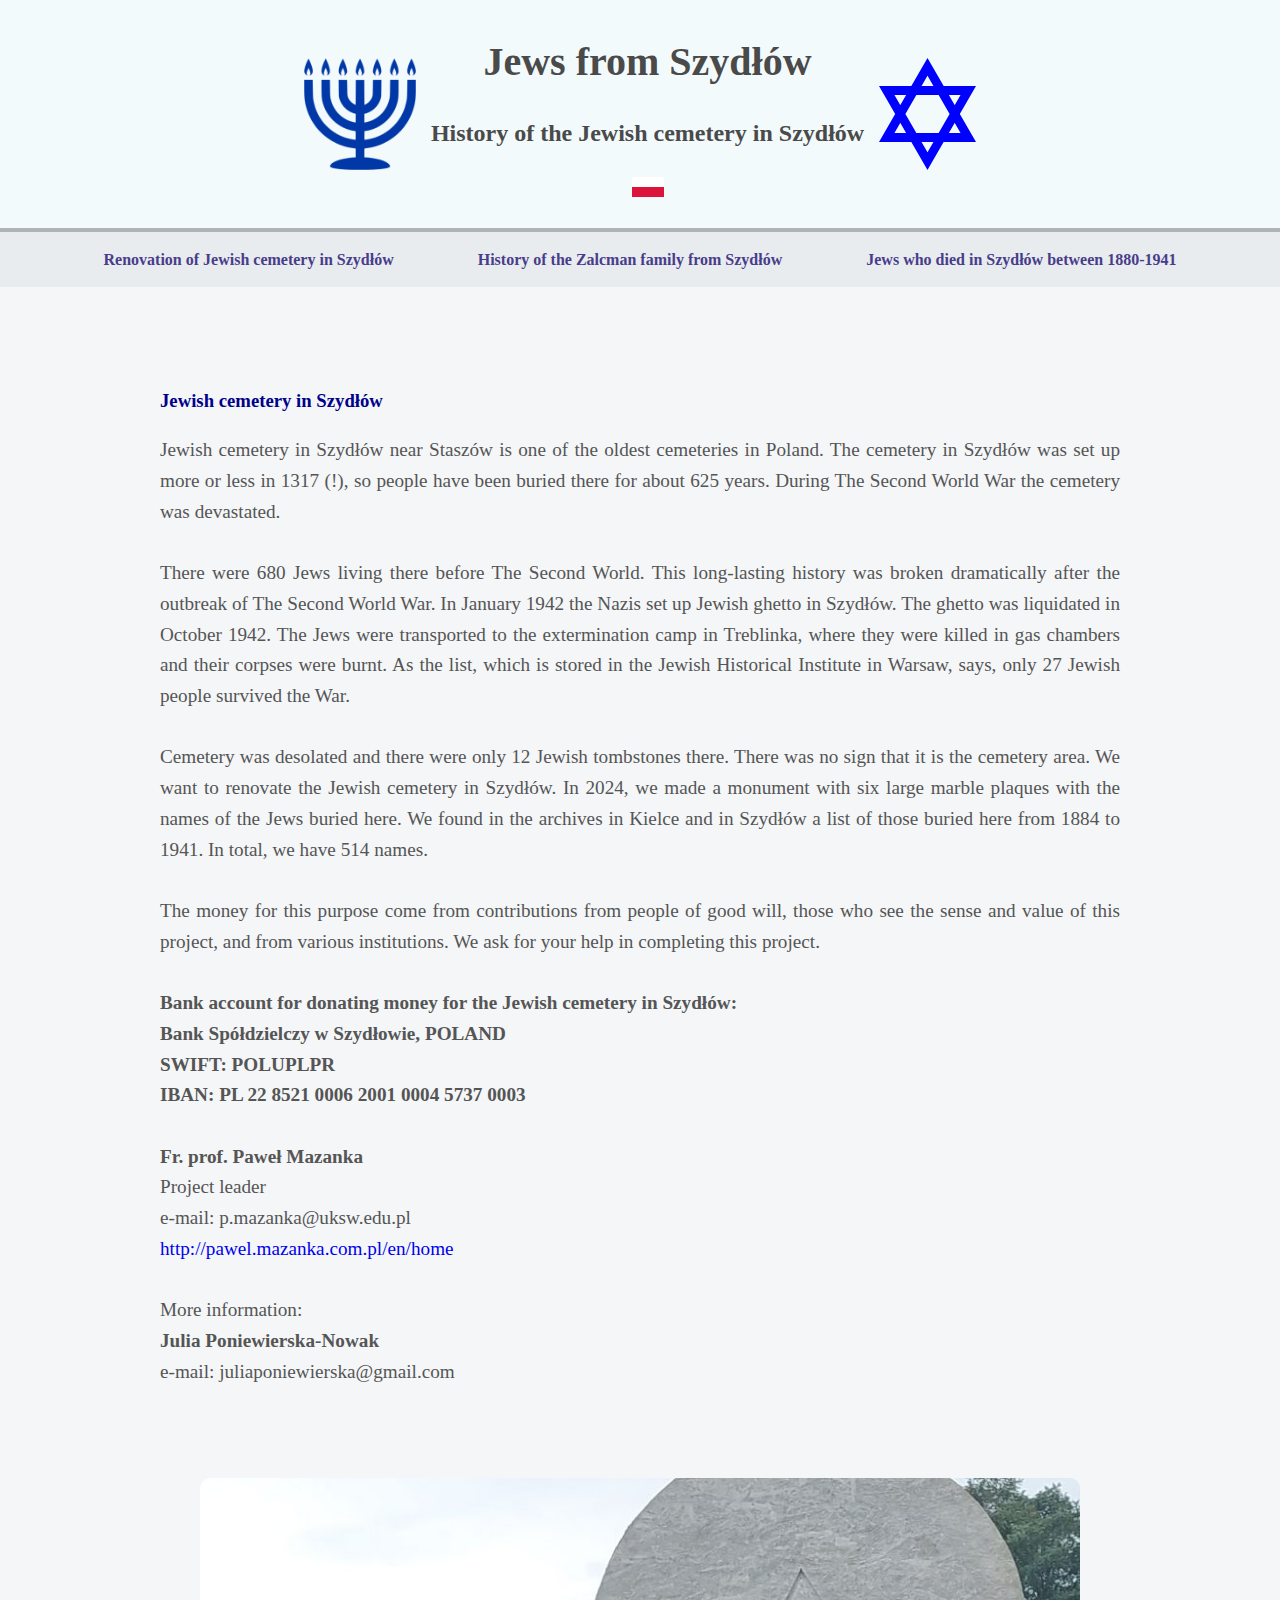
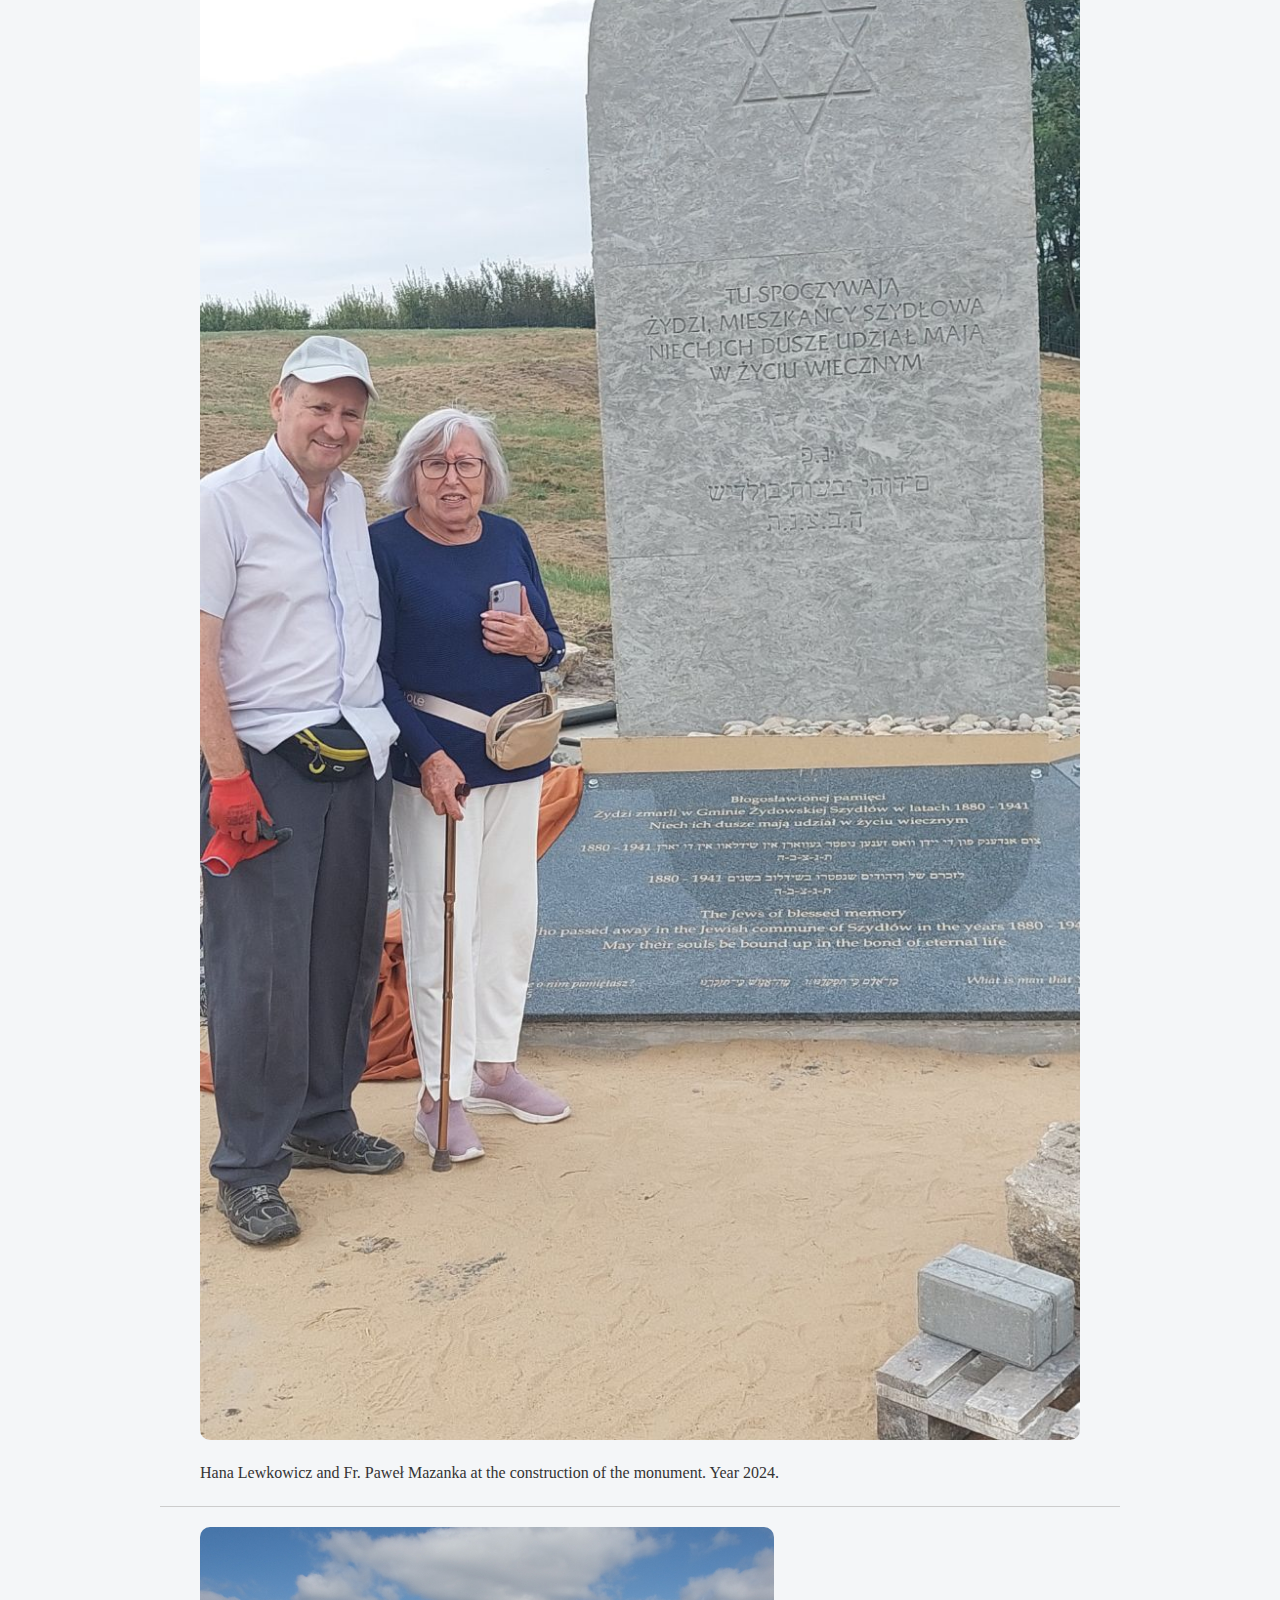
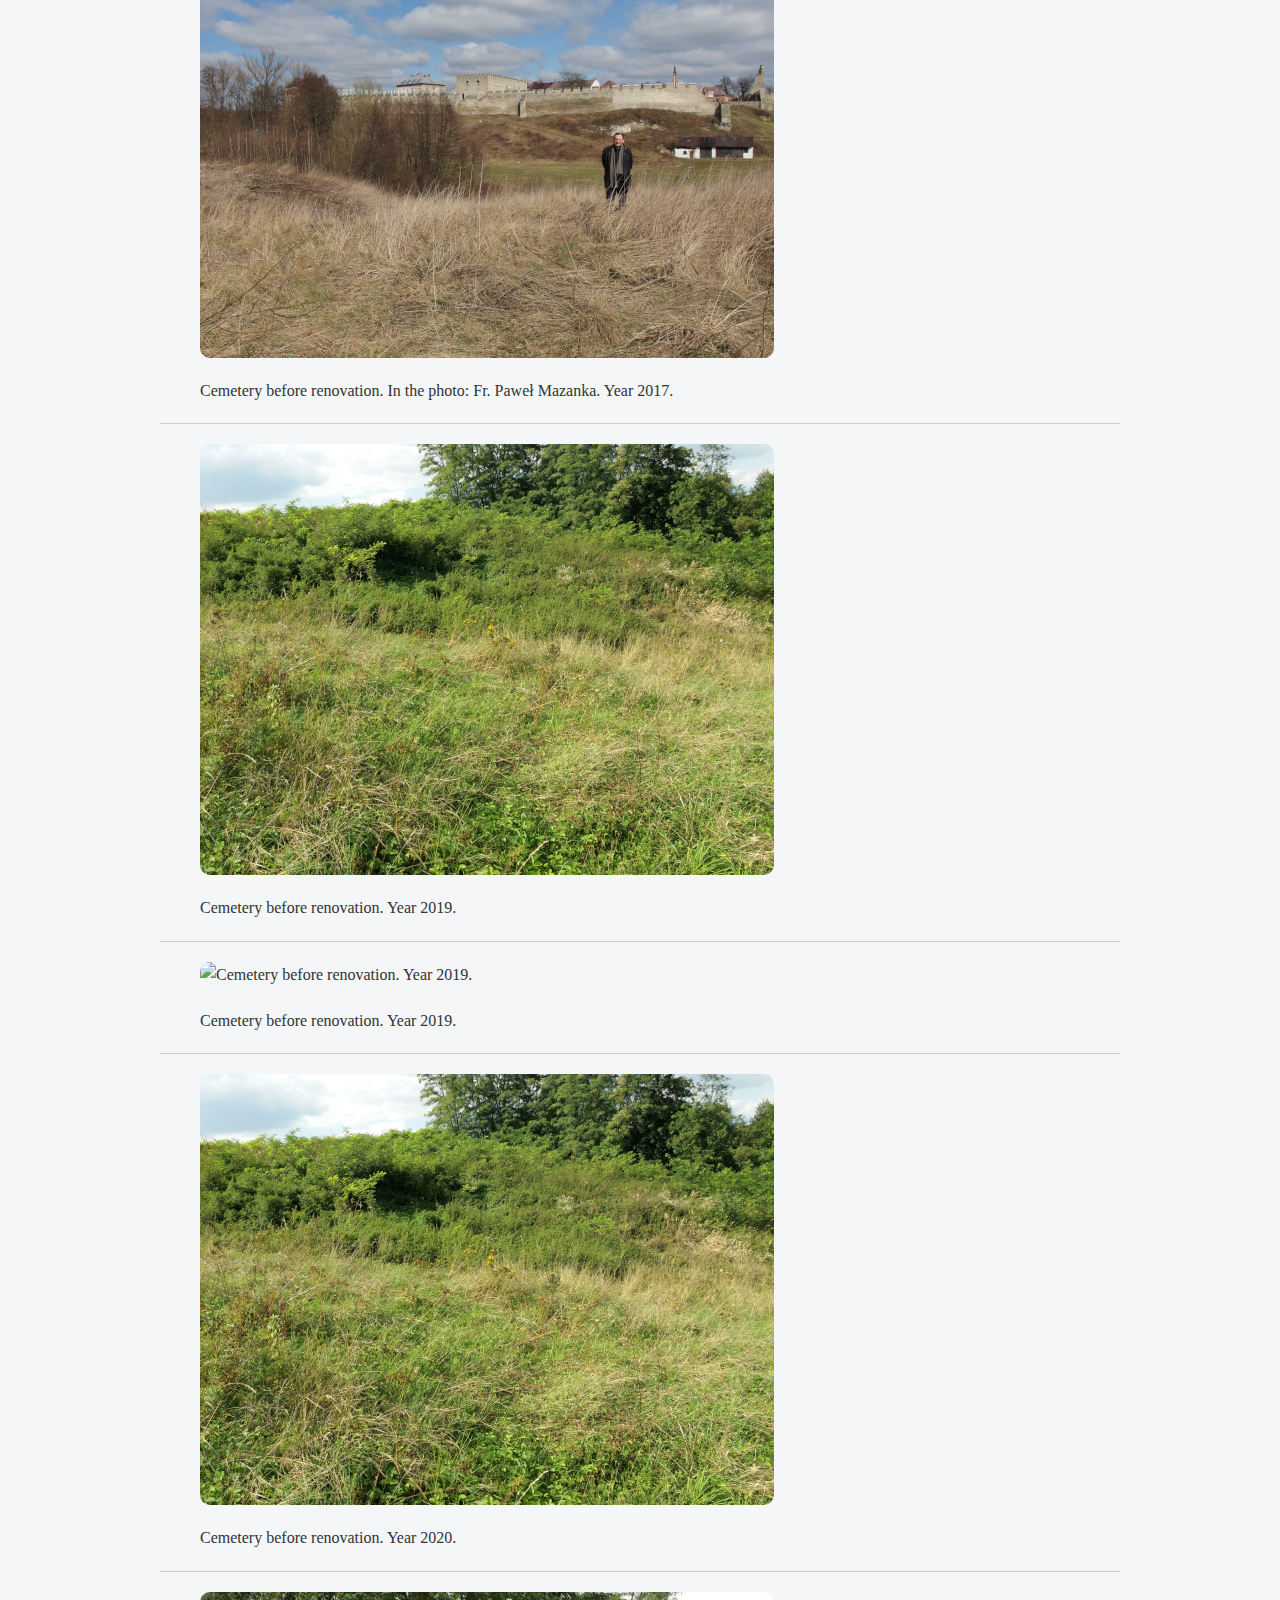
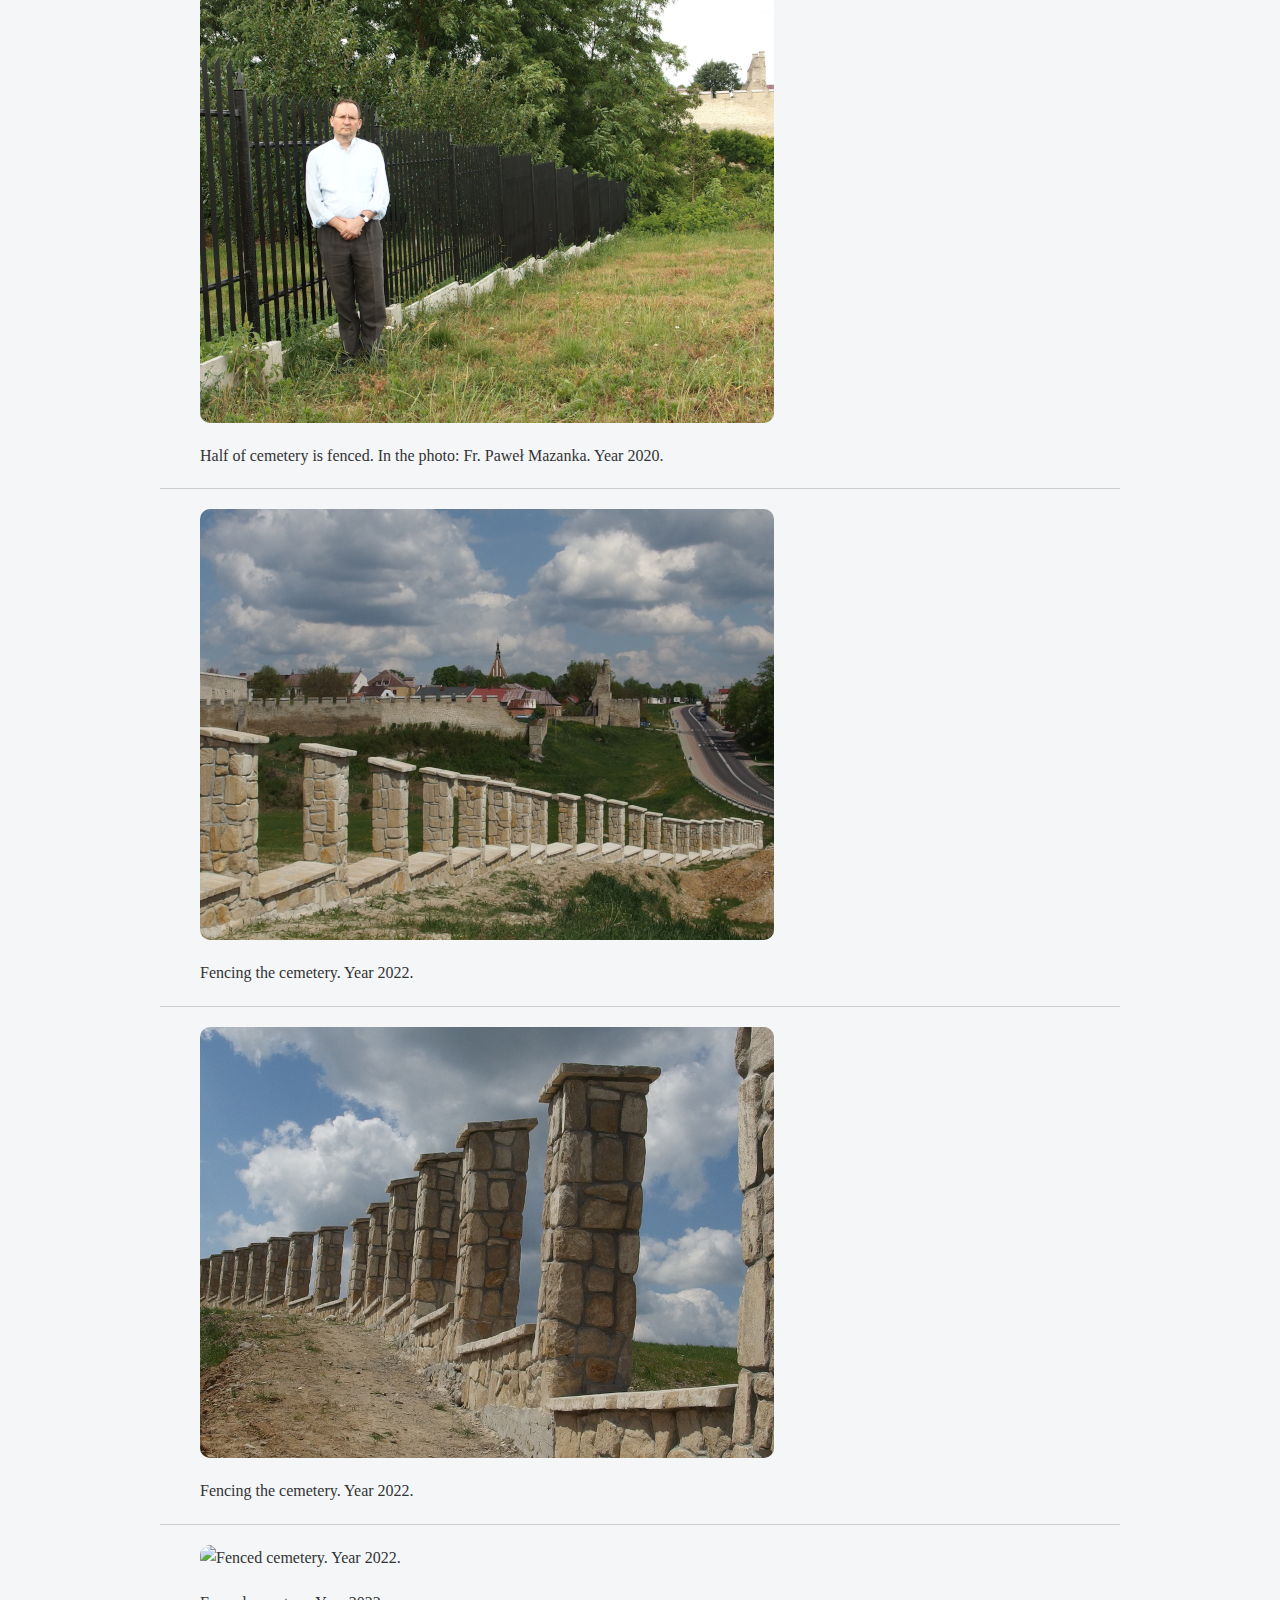
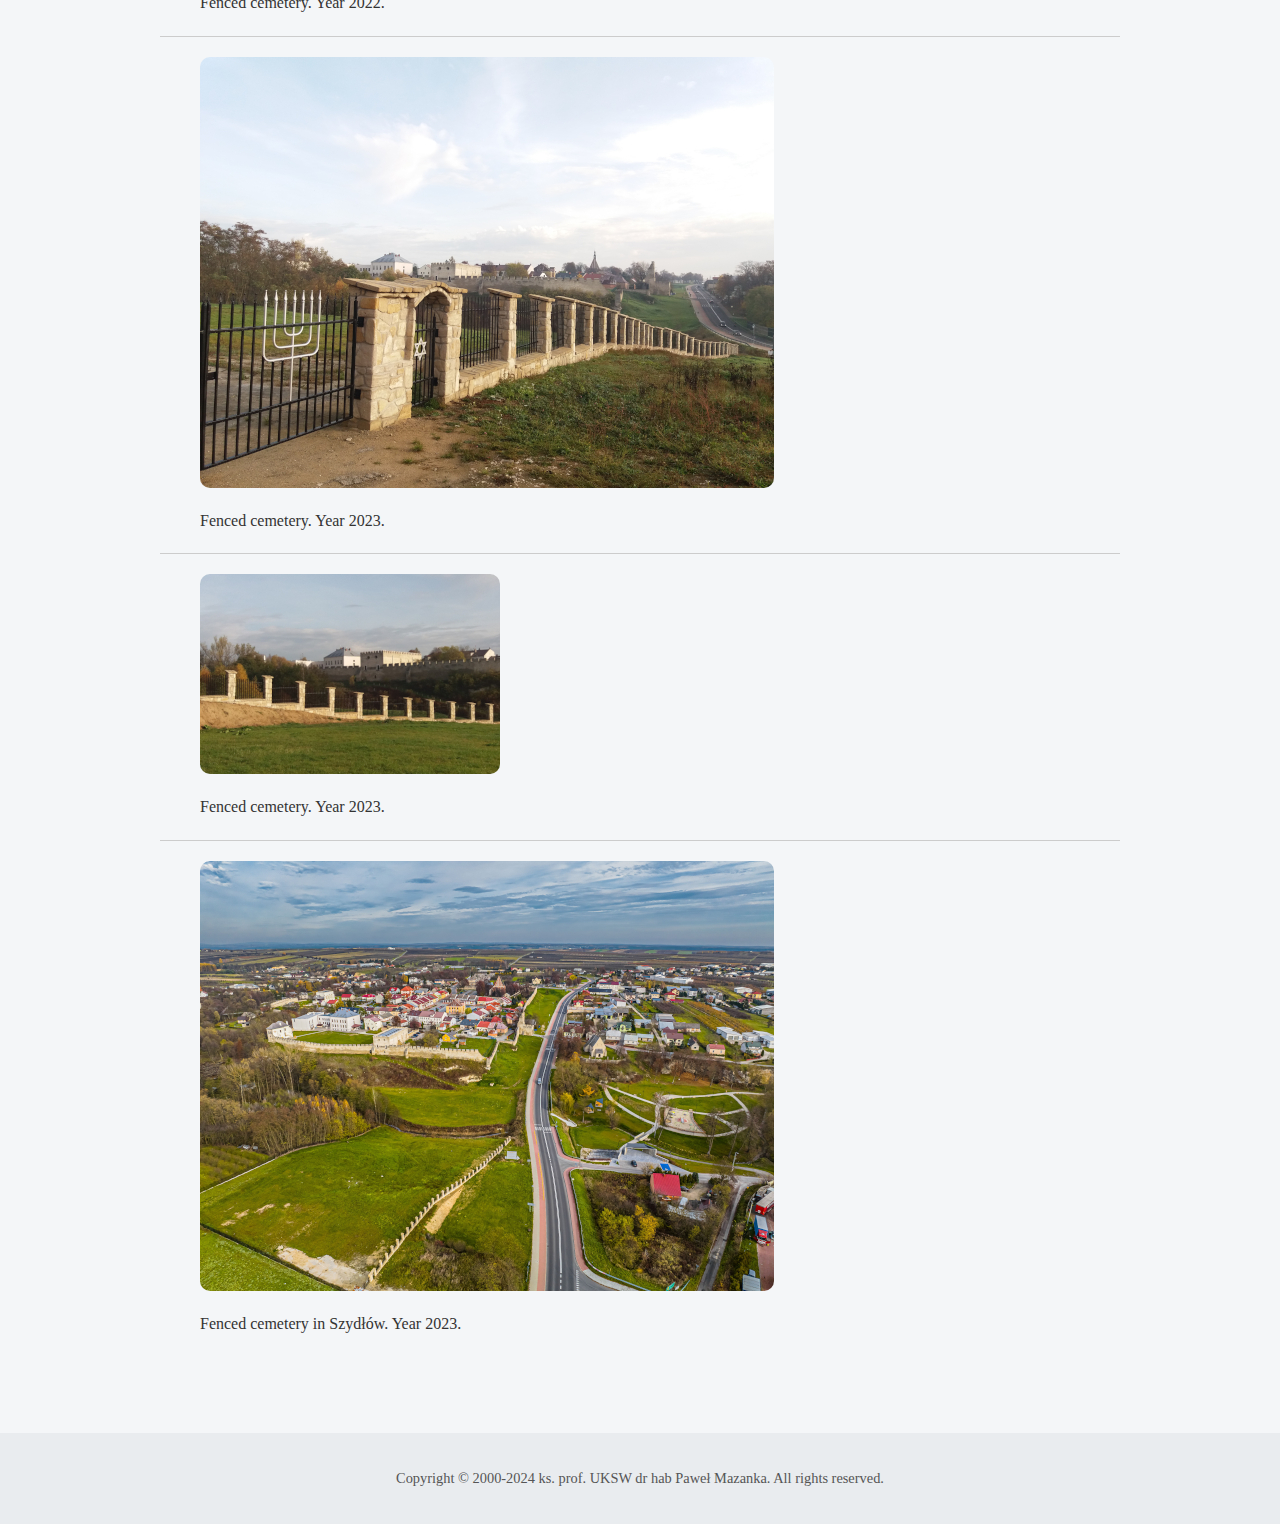
==== commit 4b34db37: "changes in src for imgs, styles and scripts." ====
--- a/resources/index.html
+++ b/resources/index.html
@@ -3,23 +3,23 @@
 <head>
     <meta charset="UTF-8">
     <meta name="viewport" content="width=device-width, initial-scale=1.0">
-    <meta name="description" content="Opis strony">
+    <meta name="description" content="">
     <meta name="keywords" content="szydlow, jews, cemetery">
-    <meta name="author" content="Twoje Imię">
+    <meta name="author" content="Paweł Mazanka">
     <title>Jews from Szydłów</title>
-    <link rel="stylesheet" href="../css/style.css">
+    <link rel="stylesheet" href="/css/style.css">
 </head>
 
 <body>
 
 <header>
-    <img src="../img/menorah.png" alt="Menorah">
+    <img src="/img/menorah.png" alt="Menorah">
     <div>
         <h1>Jews from Szydłów</h1>
         <h2>History of the Jewish cemetery in Szydłów</h2>
-        <img src="../img/Flag_of_Poland.svg" alt="Flag of Poland">
+        <img src="/img/Flag_of_Poland.svg" alt="Flag of Poland">
     </div>
-    <img src="../img/Star_of_David.svg" alt="Star of David">
+    <img src="/img/Star_of_David.svg" alt="Star of David">
 </header>
 
 <nav>
@@ -70,84 +70,84 @@
         <div class="justify-aligned-text">
 
             <figure>
-                <img src="../img/monument1.jpg" alt="Hana Lewkowicz and Fr. Paweł Mazanka at the construction of the monument. Year 2024." class="gallery-image" data-caption="Hana Lewkowicz and Fr. Paweł Mazanka at the construction of the monument. Year 2024.">
+                <img src="/img/monument1.jpg" alt="Hana Lewkowicz and Fr. Paweł Mazanka at the construction of the monument. Year 2024." class="gallery-image" data-caption="Hana Lewkowicz and Fr. Paweł Mazanka at the construction of the monument. Year 2024.">
                 <figcaption>Hana Lewkowicz and Fr. Paweł Mazanka at the construction of the monument. Year 2024.</figcaption>
             </figure>
 
             <hr>
 
             <figure>
-                <img src="../img/cemetery2017.jpg" alt="Cemetery before renovation. Year 2017." class="gallery-image" data-caption="Cemetery before renovation. Year 2017.">
+                <img src="/img/cemetery2017.jpg" alt="Cemetery before renovation. Year 2017." class="gallery-image" data-caption="Cemetery before renovation. Year 2017.">
                 <figcaption>Cemetery before renovation. In the photo: Fr. Paweł Mazanka. Year 2017.</figcaption>
             </figure>
 
             <hr>
 
             <figure>
-                <img src="../img/cemetery2019-2.jpg" alt="Cemetery before renovation. Year 2019." class="gallery-image" data-caption="Cemetery before renovation. Year 2019.">
+                <img src="/img/cemetery2019-2.jpg" alt="Cemetery before renovation. Year 2019." class="gallery-image" data-caption="Cemetery before renovation. Year 2019.">
                 <figcaption>Cemetery before renovation. Year 2019.</figcaption>
             </figure>
 
             <hr>
 
             <figure>
-                <img src="../img/cemetery2019.jpg" alt="Cemetery before renovation. Year 2019." class="gallery-image" data-caption="Cemetery before renovation. Year 2019.">
+                <img src="/img/cemetery2019.jpg" alt="Cemetery before renovation. Year 2019." class="gallery-image" data-caption="Cemetery before renovation. Year 2019.">
                 <figcaption>Cemetery before renovation. Year 2019.</figcaption>
             </figure>
 
             <hr>
 
             <figure>
-                <img src="../img/cemetery2020.jpg" alt="Cemetery before renovation. Year 2020." class="gallery-image" data-caption="Cemetery before renovation. Year 2020.">
+                <img src="/img/cemetery2020.jpg" alt="Cemetery before renovation. Year 2020." class="gallery-image" data-caption="Cemetery before renovation. Year 2020.">
                 <figcaption>Cemetery before renovation. Year 2020.</figcaption>
             </figure>
 
             <hr>
 
             <figure>
-                <img src="../img/cemetery2020-2.jpg" alt="Cemetery before renovation. Year 2020." class="gallery-image" data-caption="Cemetery before renovation. Year 2020.">
+                <img src="/img/cemetery2020-2.jpg" alt="Cemetery before renovation. Year 2020." class="gallery-image" data-caption="Cemetery before renovation. Year 2020.">
                 <figcaption>Half of cemetery is fenced. In the photo: Fr. Paweł Mazanka. Year 2020.</figcaption>
             </figure>
 
             <hr>
 
             <figure>
-                <img src="../img/fencing-2022.jpg" alt="Fencing the cemetery. Year 2022." class="gallery-image" data-caption="Fencing the cemetery. Year 2022.">
+                <img src="/img/fencing-2022.jpg" alt="Fencing the cemetery. Year 2022." class="gallery-image" data-caption="Fencing the cemetery. Year 2022.">
                 <figcaption>Fencing the cemetery. Year 2022.</figcaption>
             </figure>
 
             <hr>
 
             <figure>
-                <img src="../img/fencing-2022-2.jpg" alt="Fencing the cemetery. Year 2022." class="gallery-image" data-caption="Fencing the cemetery. Year 2022.">
+                <img src="/img/fencing-2022-2.jpg" alt="Fencing the cemetery. Year 2022." class="gallery-image" data-caption="Fencing the cemetery. Year 2022.">
                 <figcaption>Fencing the cemetery. Year 2022.</figcaption>
             </figure>
 
             <hr>
 
             <figure>
-                <img src="../img/cemetery2022.jpg" alt="Fenced cemetery. Year 2022." class="gallery-image" data-caption="Fenced cemetery. Year 2022.">
+                <img src="/img/cemetery2022.jpg" alt="Fenced cemetery. Year 2022." class="gallery-image" data-caption="Fenced cemetery. Year 2022.">
                 <figcaption>Fenced cemetery. Year 2022.</figcaption>
             </figure>
 
             <hr>
 
             <figure>
-                <img src="../img/fenced2023-1.jpg" alt="Fenced cemetery. Year 2023." class="gallery-image" data-caption="Fenced cemetery. Year 2023.">
+                <img src="/img/fenced2023-1.jpg" alt="Fenced cemetery. Year 2023." class="gallery-image" data-caption="Fenced cemetery. Year 2023.">
                 <figcaption>Fenced cemetery. Year 2023.</figcaption>
             </figure>
 
             <hr>
 
             <figure>
-                <img src="../img/fenced2023-2.jpg" alt="Fenced cemetery. Year 2023." class="gallery-image" data-caption="Fenced cemetery. Year 2023.">
+                <img src="/img/fenced2023-2.jpg" alt="Fenced cemetery. Year 2023." class="gallery-image" data-caption="Fenced cemetery. Year 2023.">
                 <figcaption>Fenced cemetery. Year 2023.</figcaption>
             </figure>
 
             <hr>
 
             <figure>
-                <img src="../img/fenced2023-3.jpg" alt="Fenced cemetery in Szydlow. Year 2023." class="gallery-image" data-caption="Fenced cemetery. Year 2023.">
+                <img src="/img/fenced2023-3.jpg" alt="Fenced cemetery in Szydlow. Year 2023." class="gallery-image" data-caption="Fenced cemetery. Year 2023.">
                 <figcaption>Fenced cemetery in Szydłów. Year 2023.</figcaption>
             </figure>
 
@@ -166,6 +166,6 @@
 <footer>
     <p>Copyright &copy; 2000-2024 ks. prof. UKSW dr hab Paweł Mazanka. All rights reserved.</p>
 </footer>
-<script src="../js/scripts.js"></script>
+<script src="/js/scripts.js"></script>
 </body>
-</html>+</html>
--- a/css/style.css
+++ b/css/style.css
@@ -40,10 +40,10 @@
 }
 
 header img {
-    height: 8em; /* Dopasowanie do h1 */
+    height: 7em; /* Dopasowanie do h1 */
     vertical-align: middle;
-    margin-left: 30px;
-    margin-right: 30px;
+    margin-left: 15px;
+    margin-right: 15px;
 }
 
 header div img {
